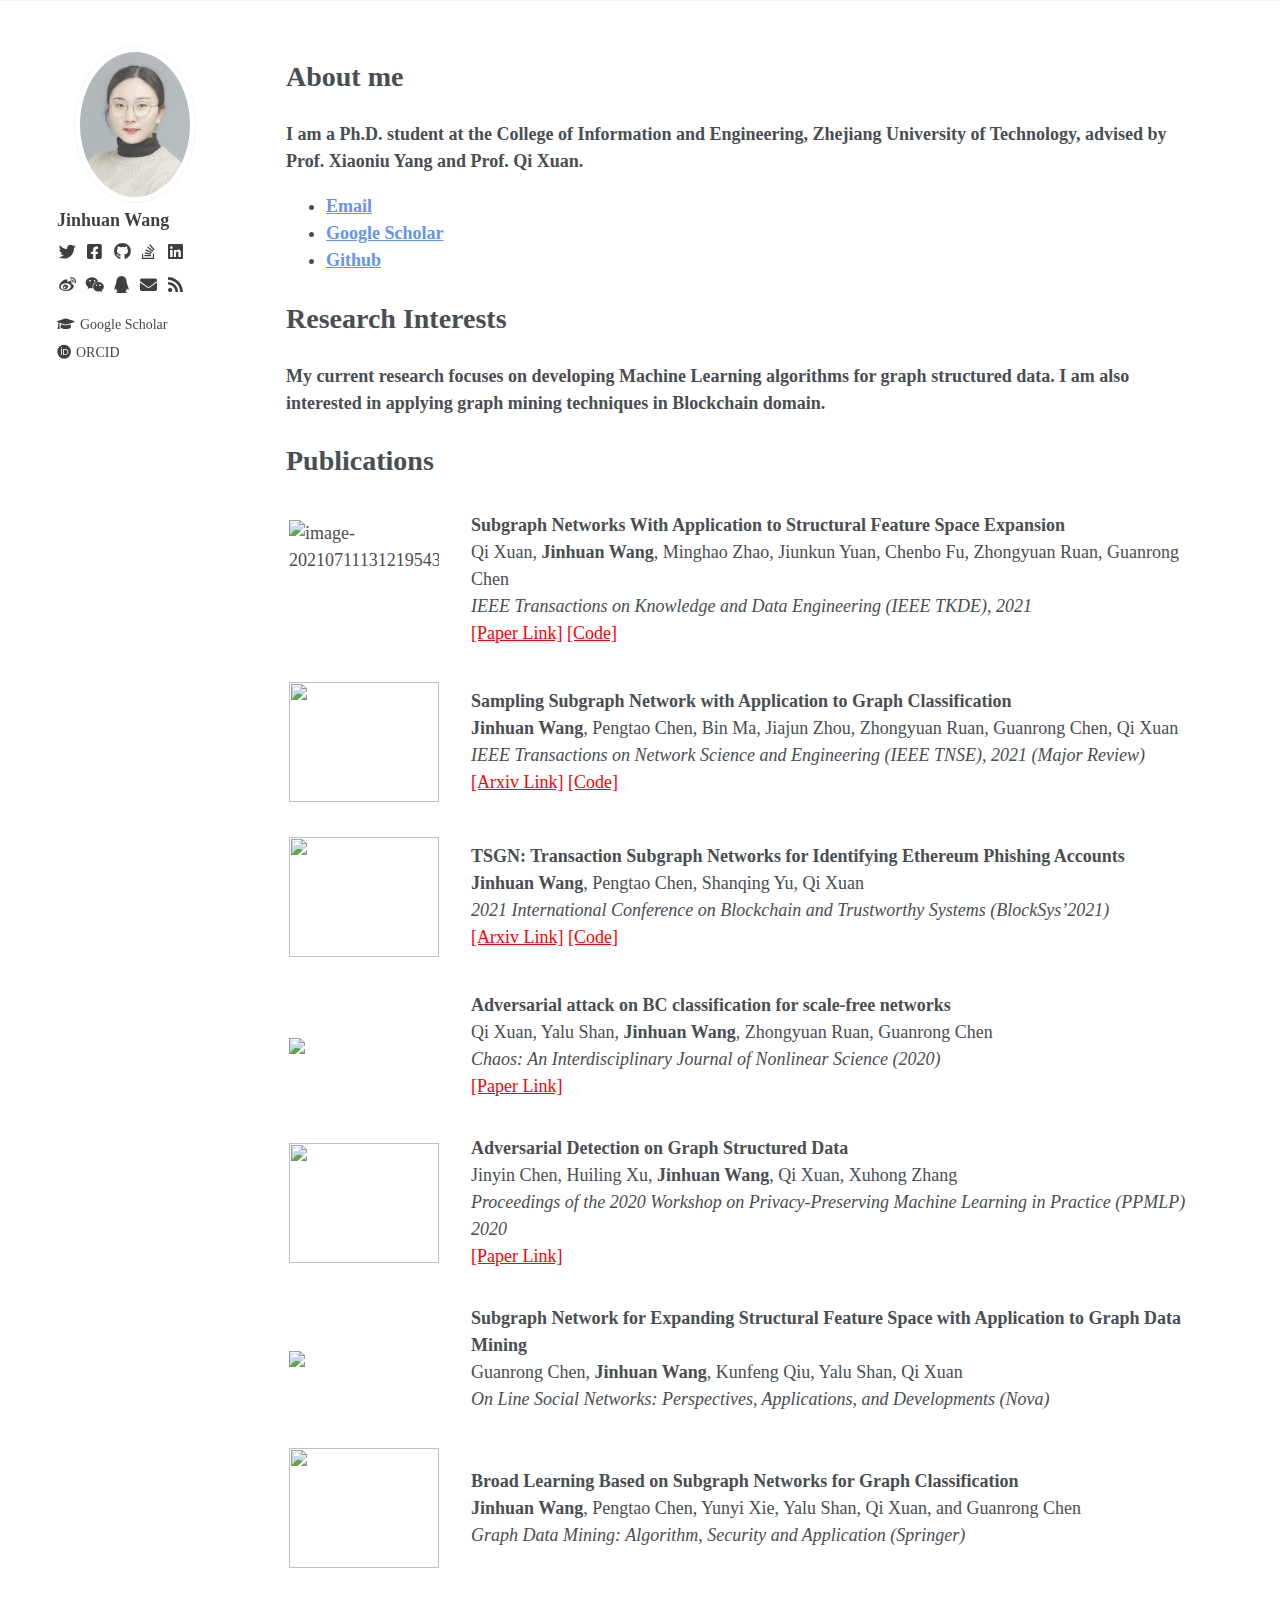
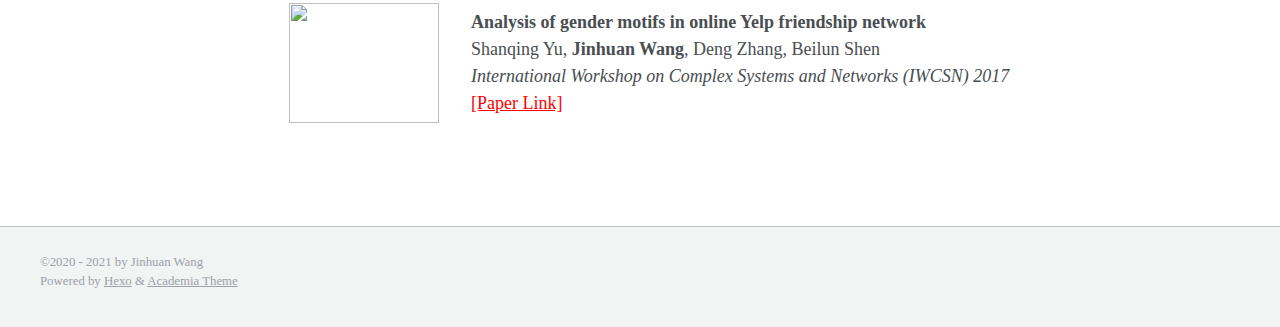
==== index.html @ d6aba84d "Site updated: 2021-07-17 21:03:40" ====
<!DOCTYPE html><html lang="en"><head><meta charset="UTF-8"><meta http-equiv="X-UA-Compatible" content="IE=edge"><meta name="viewport" content="width=device-width, initial-scale=1, maximum-scale=5"><title>Homepage</title><meta name="author" content="Jinhuan Wang"><link rel="shortcut icon" href="/img/favicon.png"><link rel="stylesheet" href="/css/index.css"><link rel="stylesheet" href="https://cdn.jsdelivr.net/npm/@fortawesome/fontawesome-free@5.13.0/css/all.min.css"><meta name="generator" content="Hexo 5.4.0"></head><body><header id="page_header"></header><main id="page_main"><div class="side-card sticky"><div class="card-wrap" itemscope itemtype="http://schema.org/Person"><div class="author-avatar"><img class="avatar-img" src="/img/photo.jpg" onerror="this.onerror=null;this.src='/img/profile.png'" alt="avatar"></div><div class="author-discrip"><h3>Jinhuan Wang</h3><p class="author-bio"></p></div><div class="author-links"><button class="btn m-social-links">Links</button><ul class="social-icons"><li><a class="social-icon" href="/" target="_blank"><i class="fab fa-twitter" aria-hidden="true"></i></a></li><li><a class="social-icon" href="/" target="_blank"><i class="fab fa-facebook-square" aria-hidden="true"></i></a></li><li><a class="social-icon" href="https://github.com/GalateaWang" target="_blank"><i class="fab fa-github" aria-hidden="true"></i></a></li><li><a class="social-icon" href="/" target="_blank"><i class="fab fa-stack-overflow" aria-hidden="true"></i></a></li><li><a class="social-icon" href="/" target="_blank"><i class="fab fa-linkedin" aria-hidden="true"></i></a></li><li><a class="social-icon" href="/" target="_blank"><i class="fab fa-weibo" aria-hidden="true"></i></a></li><li><a class="social-icon" href="/" target="_blank"><i class="fab fa-weixin" aria-hidden="true"></i></a></li><li><a class="social-icon" href="/" target="_blank"><i class="fab fa-qq" aria-hidden="true"></i></a></li><li><a class="social-icon" href="jinhuanwang@zjut.edu.cn" target="_blank"><i class="fas fa-envelope" aria-hidden="true"></i></a></li><li><a class="social-icon" href="/" target="_blank"><i class="fas fa-rss" aria-hidden="true"></i></a></li></ul><ul class="social-links"><li><a class="e-social-link" href="https://scholar.google.com/citations?hl=zh-CN&amp;user=o1BycdIAAAAJ" target="_blank"><i class="fas fa-graduation-cap" aria-hidden="true"></i><span>Google Scholar</span></a></li><li><a class="e-social-link" href="/" target="_blank"><i class="fab fa-orcid" aria-hidden="true"></i><span>ORCID</span></a></li></ul></div></div></div><div class="page" itemscope itemtype="http://schema.org/CreativeWork"><article><h2 id="About-me"><a href="#About-me" class="headerlink" title="About me"></a>About me</h2><p><strong>I am a Ph.D. student  at the College of Information and Engineering, Zhejiang University of Technology, advised by Prof. Xiaoniu Yang and Prof. Qi Xuan.</strong>     </p>
<ul>
<li><a href="mailto: jinhuanwang@zjut.edu.cn" style="color: cornflowerblue; font-weight: 700; ">Email</a></li>
<li><a target="_blank" rel="noopener" href="https://scholar.google.com/citations?hl=zh-CN&user=o1BycdIAAAAJ" style="color: cornflowerblue; font-weight: 700; ">Google Scholar</a></li>
<li><a target="_blank" rel="noopener" href="https://github.com/GalateaWang" style="color: cornflowerblue; font-weight: 700;">Github</a></li>
</ul>
<h2 id="Research-Interests"><a href="#Research-Interests" class="headerlink" title="Research Interests"></a>Research Interests</h2><p><strong>My current research focuses on developing Machine Learning algorithms for graph structured data. I am also interested in applying graph mining techniques in Blockchain domain.</strong></p>
<h2 id="Publications"><a href="#Publications" class="headerlink" title="Publications"></a>Publications</h2><table>
<thead>
<tr>
<th align="left"></th>
<th></th>
<th></th>
</tr>
</thead>
<tbody><tr>
<td align="left"><a target="_blank" rel="noopener" href="https://user-images.githubusercontent.com/26339035/125916703-f8d29f71-adae-42ac-a374-967e4ed6e402.png"><img src="https://user-images.githubusercontent.com/26339035/125916703-f8d29f71-adae-42ac-a374-967e4ed6e402.png" alt="image-20210711131219543" style="float: left;width:150px;height:120px; margin-right: 24px;"/></a></td>
<td></td>
<td><strong>Subgraph Networks With Application to Structural Feature Space Expansion</strong><br />Qi Xuan, <strong>Jinhuan Wang</strong>, Minghao Zhao, Jiunkun Yuan, Chenbo Fu, Zhongyuan Ruan, Guanrong Chen<br /><em>IEEE Transactions on Knowledge and Data Engineering (IEEE TKDE), 2021</em><br /><a target="_blank" rel="noopener" href="https://ieeexplore.ieee.org/document/8924759" style="color:red;">[Paper Link]</a>  <a target="_blank" rel="noopener" href="https://github.com/GalateaWang/SGNs-master" style="color:red">[Code]</a></td>
</tr>
<tr>
<td align="left">&nbsp;</td>
<td></td>
<td></td>
</tr>
<tr>
<td align="left"><a target="_blank" rel="noopener" href="https://user-images.githubusercontent.com/26339035/125916743-023c834e-1842-4db5-be9d-2e7275704012.png" ><img src="https://user-images.githubusercontent.com/26339035/125916743-023c834e-1842-4db5-be9d-2e7275704012.png" style="float: left;width:150px;height:120px; margin-right: 24px;"/></a></td>
<td></td>
<td><strong>Sampling Subgraph Network with Application to Graph Classification</strong><br /><strong>Jinhuan Wang</strong>, Pengtao Chen, Bin Ma, Jiajun Zhou, Zhongyuan Ruan, Guanrong Chen, Qi Xuan<br /><em>IEEE Transactions on Network Science and Engineering (IEEE TNSE), 2021 (Major Review)</em><br /><a target="_blank" rel="noopener" href="https://arxiv.org/pdf/2102.05272.pdf" style="color:red;">[Arxiv Link]</a>  <a target="_blank" rel="noopener" href="https://github.com/GalateaWang/S2GN-master" style="color:red">[Code]</a></td>
</tr>
<tr>
<td align="left">&nbsp;</td>
<td></td>
<td></td>
</tr>
<tr>
<td align="left"><a target="_blank" rel="noopener" href="https://user-images.githubusercontent.com/26339035/125916754-6742d8e6-dbb0-4759-9ee8-6885c923bdd0.png"><img src="https://user-images.githubusercontent.com/26339035/125916754-6742d8e6-dbb0-4759-9ee8-6885c923bdd0.png" style="float:left; width:150px; height:120px; margin-right:24px;"/></a></td>
<td></td>
<td><strong>TSGN: Transaction Subgraph Networks for Identifying Ethereum Phishing Accounts</strong><br /><strong>Jinhuan Wang</strong>, Pengtao Chen, Shanqing Yu, Qi Xuan<br /><em>2021 International Conference on Blockchain and Trustworthy Systems (BlockSys’2021)</em><br /><a target="_blank" rel="noopener" href="https://arxiv.org/pdf/2104.08767.pdf" style="color: red">[Arxiv Link]</a> <a target="_blank" rel="noopener" href="https://github.com/GalateaWang/TSGN-master" style="color:red;">[Code]</a></td>
</tr>
<tr>
<td align="left">&nbsp;</td>
<td></td>
<td></td>
</tr>
<tr>
<td align="left"><a target="_blank" rel="noopener" href="https://user-images.githubusercontent.com/26339035/125916783-9ae766b1-9713-4e79-ad9d-eccd693181a1.png"><img src="https://user-images.githubusercontent.com/26339035/125916783-9ae766b1-9713-4e79-ad9d-eccd693181a1.png" style="float:left; width:150px; hegith:120px; margin-right:24px;"/></a></td>
<td></td>
<td><strong>Adversarial attack on BC classification for scale-free networks</strong><br />Qi Xuan, Yalu Shan, <strong>Jinhuan Wang</strong>, Zhongyuan Ruan, Guanrong Chen<br /><em>Chaos: An Interdisciplinary Journal of Nonlinear Science (2020)</em><br /><a target="_blank" rel="noopener" href="https://aip.scitation.org/doi/abs/10.1063/5.0003707" style="color:red;">[Paper Link]</a></td>
</tr>
<tr>
<td align="left">&nbsp;</td>
<td></td>
<td></td>
</tr>
<tr>
<td align="left"><a target="_blank" rel="noopener" href="https://user-images.githubusercontent.com/26339035/125916824-718e00a5-fbe6-42c3-acde-b6d0bad8ffab.png"><img src="https://user-images.githubusercontent.com/26339035/125916824-718e00a5-fbe6-42c3-acde-b6d0bad8ffab.png" style="float:left; width:150px; height:120px; margin-right:24px;"/></a></td>
<td></td>
<td><strong>Adversarial Detection on Graph Structured Data</strong><br />Jinyin Chen, Huiling Xu, <strong>Jinhuan Wang</strong>, Qi Xuan, Xuhong Zhang<br /><em>Proceedings of the 2020 Workshop on Privacy-Preserving Machine Learning in Practice (PPMLP) 2020</em><br /><a target="_blank" rel="noopener" href="https://dl.acm.org/doi/abs/10.1145/3411501.3419424" style="color:red;">[Paper Link]</a></td>
</tr>
<tr>
<td align="left">&nbsp;</td>
<td></td>
<td></td>
</tr>
<tr>
<td align="left"><a target="_blank" rel="noopener" href="https://user-images.githubusercontent.com/26339035/125916891-30e9089a-f079-495f-80ce-f2d35e8a3718.png"><img src="https://user-images.githubusercontent.com/26339035/125916891-30e9089a-f079-495f-80ce-f2d35e8a3718.png" style="float:left; width:150px; hegith:120px; margin-right:24px;"/></a></td>
<td></td>
<td><strong>Subgraph Network for Expanding Structural Feature Space with Application to Graph Data Mining</strong><br />Guanrong Chen, <strong>Jinhuan Wang</strong>, Kunfeng Qiu, Yalu Shan, Qi Xuan<br /><em>On Line Social Networks: Perspectives, Applications, and Developments (Nova)</em></td>
</tr>
<tr>
<td align="left">&nbsp;</td>
<td></td>
<td></td>
</tr>
<tr>
<td align="left"><a target="_blank" rel="noopener" href="https://user-images.githubusercontent.com/26339035/125916865-1a23672b-ca95-4561-af25-243d9ee45a95.png"><img src="https://user-images.githubusercontent.com/26339035/125916865-1a23672b-ca95-4561-af25-243d9ee45a95.png" style="float:left; width:150px; height:120px; margin-right:24px;"/></a></td>
<td></td>
<td><strong>Broad Learning Based on Subgraph Networks for Graph Classification</strong><br /><strong>Jinhuan Wang</strong>, Pengtao Chen, Yunyi Xie, Yalu Shan, Qi Xuan, and Guanrong Chen<br /><em>Graph Data Mining: Algorithm, Security and Application (Springer)</em></td>
</tr>
<tr>
<td align="left">&nbsp;</td>
<td></td>
<td></td>
</tr>
<tr>
<td align="left"><a target="_blank" rel="noopener" href="https://user-images.githubusercontent.com/26339035/125916845-290c1e03-c043-4568-b650-4b7f69cfe182.png"><img src="https://user-images.githubusercontent.com/26339035/125916845-290c1e03-c043-4568-b650-4b7f69cfe182.png" style="float:left; width:150px; height:120px; margin-right: 24px; "/></a></td>
<td></td>
<td><strong>Analysis of gender motifs in online Yelp friendship network</strong><br />Shanqing Yu, <strong>Jinhuan Wang</strong>, Deng Zhang, Beilun Shen<br /><em>International Workshop on Complex Systems and Networks (IWCSN) 2017</em><br /><a target="_blank" rel="noopener" href="https://ieeexplore.ieee.org/stamp/stamp.jsp?tp=&arnumber=8276539" style="color:red;">[Paper Link]</a></td>
</tr>
</tbody></table>
</article></div></main><footer id="page_footer"><div class="footer_wrap"><div class="copyright">&copy;2020 - 2021 by Jinhuan Wang</div><div class="theme-info">Powered by <a target="_blank" href="https://hexo.io" rel="nofollow noopener">Hexo</a> & <a target="_blank" href="https://github.com/PhosphorW/hexo-theme-academia" rel="nofollow noopener">Academia Theme</a></div></div></footer><script src="https://cdn.jsdelivr.net/npm/jquery@latest/dist/jquery.min.js"></script><script src="https://cdn.jsdelivr.net/npm/jquery-pjax@latest/jquery.pjax.min.js"></script><script src="/js/main.js"></script></body></html>
---- css/index.css ----
.page pre,
.page .highlight {
  overflow: auto;
  margin: 0 0 1rem;
  padding: 0;
  background: #f8f8f8;
  color: #525252;
  font-size: 1.6rem;
  clear: both;
}
figure.highlight {
  position: relative;
}
.page .highlight code {
  padding: 0.2rem 0.3rem;
  word-wrap: break-word;
  font-size: 1.6rem !important;
}
.page pre {
  padding: 10px 20px;
}
.page pre code {
  padding: 0;
  background: none;
  color: #525252;
  text-shadow: none;
}
.page .highlight {
  position: relative;
  border-radius: 1px;
}
.page .highlight pre {
  margin: 0;
  padding: 8px 0;
  border: none;
}
.page .highlight .line::selection {
  background: rgba(128,203,196,0.251);
  color: #525252;
}
.page .highlight .line.marked {
  background-color: rgba(128,203,196,0.251);
}
.page .highlight table {
  position: relative;
  margin: 0;
  width: auto;
  border: none;
}
.page .highlight td {
  padding: 0;
  border: none;
}
.page .highlight .gutter pre {
  padding-right: 0.8rem;
  padding-left: 0.7rem;
  background-color: #f8f8f8;
  color: #cfd8dc;
  text-align: right;
}
.page .highlight .code pre {
  padding-right: 0.5rem;
  padding-left: 0.5rem;
  width: 100%;
  background-color: #f8f8f8;
}
.page .highlight .line {
  height: 1rem;
}
.page .gutter {
  user-select: none;
  -webkit-user-select: none;
  -moz-user-select: none;
  -ms-user-select: none;
}
.page .gist table {
  width: auto;
}
.page .gist table td {
  border: none;
}
.page pre .deletion {
  background: #fdd;
}
.page pre .addition {
  background: #dfd;
}
.page pre .meta {
  color: #7c4dff;
}
.page pre .comment {
  color: rgba(144,164,174,0.565);
}
.page pre .comment::selection {
  background: rgba(128,203,196,0.251);
  color: #525252;
}
.page pre .variable,
.page pre .attribute,
.page pre .regexp,
.page pre .ruby .constant,
.page pre .xml .tag .title,
.page pre .xml .pi,
.page pre .xml .doctype,
.page pre .html .doctype,
.page pre .css .id,
.page pre .tag .name,
.page pre .css .class,
.page pre .css .pseudo {
  color: #e53935;
}
.page pre .variable::selection,
.page pre .attribute::selection,
.page pre .regexp::selection,
.page pre .ruby .constant::selection,
.page pre .xml .tag .title::selection,
.page pre .xml .pi::selection,
.page pre .xml .doctype::selection,
.page pre .html .doctype::selection,
.page pre .css .id::selection,
.page pre .tag .name::selection,
.page pre .css .class::selection,
.page pre .css .pseudo::selection {
  background: rgba(128,203,196,0.251);
  color: #525252;
}
.page pre .tag {
  color: #c62641;
}
.page pre .tag::selection {
  background: rgba(128,203,196,0.251);
  color: #525252;
}
.page pre .number,
.page pre .preprocessor,
.page pre .literal,
.page pre .params,
.page pre .constant,
.page pre .command {
  color: #f76d47;
}
.page pre .number::selection,
.page pre .preprocessor::selection,
.page pre .literal::selection,
.page pre .params::selection,
.page pre .constant::selection,
.page pre .command::selection {
  background: rgba(128,203,196,0.251);
  color: #525252;
}
.page pre .built_in {
  color: #ffb62c;
}
.page pre .built_in::selection {
  background: rgba(128,203,196,0.251);
  color: #525252;
}
.page pre .ruby .class .title,
.page pre .css .rules .attribute,
.page pre .string,
.page pre .value,
.page pre .inheritance,
.page pre .header,
.page pre .ruby .symbol,
.page pre .xml .cdata,
.page pre .special,
.page pre .number,
.page pre .formula {
  color: #0086b3;
}
.page pre .ruby .class .title::selection,
.page pre .css .rules .attribute::selection,
.page pre .string::selection,
.page pre .value::selection,
.page pre .inheritance::selection,
.page pre .header::selection,
.page pre .ruby .symbol::selection,
.page pre .xml .cdata::selection,
.page pre .special::selection,
.page pre .number::selection,
.page pre .formula::selection {
  background: rgba(128,203,196,0.251);
  color: #525252;
}
.page pre .keyword,
.page pre .title,
.page pre .css .hexcolor {
  color: #c62641;
}
.page pre .keyword::selection,
.page pre .title::selection,
.page pre .css .hexcolor::selection {
  background: rgba(128,203,196,0.251);
  color: #525252;
}
.page pre .function,
.page pre .python .decorator,
.page pre .python .title,
.page pre .ruby .function .title,
.page pre .ruby .title .keyword,
.page pre .perl .sub,
.page pre .javascript .title,
.page pre .coffeescript .title {
  color: #6182b8;
}
.page pre .function::selection,
.page pre .python .decorator::selection,
.page pre .python .title::selection,
.page pre .ruby .function .title::selection,
.page pre .ruby .title .keyword::selection,
.page pre .perl .sub::selection,
.page pre .javascript .title::selection,
.page pre .coffeescript .title::selection {
  background: rgba(128,203,196,0.251);
  color: #525252;
}
.page pre .tag .attr,
.page pre .javascript .function {
  color: #7c4dff;
}
.page pre .tag .attr::selection,
.page pre .javascript .function::selection {
  background: rgba(128,203,196,0.251);
  color: #525252;
}
* {
  -webkit-text-size-adjust: none;
}
html {
  height: 100%;
  margin: 0;
  font-size: 62.5%;
  -webkit-font-smoothing: antialiased;
  box-sizing: border-box;
}
body {
  height: 100%;
  margin: 0;
  padding: 0;
  color: #494e52;
  font-size: 1.8em;
  line-height: 1.5;
  font-family: "Times New Roman", FangSong, STFangsong, sans-serif;
  scroll-behavior: smooth;
}
a,
span,
.btn {
  font-family: "Times New Roman", FangSong, STFangsong, sans-serif;
}
img {
  max-width: 100%;
}
blockquote {
  position: relative;
  color: #999;
  font-weight: 400;
  background-color: #f7f7f7;
  border-left: 5px solid #777;
  padding: 1rem 1rem 1rem 1.5rem;
  margin: 1rem 3rem 1rem 2rem;
}
blockquote p {
  margin: 0;
}
#page_header {
  position: relative;
  border-bottom: 1px solid #f2f3f3;
  -webkit-animation: intro 0.3s both;
  animation: intro 0.3s both;
  -webkit-animation-delay: 0.15s;
  animation-delay: 0.15s;
  z-index: 20;
}
.header_wrap {
  max-width: 1200px;
  margin-left: auto;
  margin-right: auto;
  clear: both;
  padding: 1.6rem 2rem 1rem;
  font-size: 2rem;
}
#blog_name {
  display: inline-block;
  width: auto;
  vertical-align: top;
}
#blog_name a {
  display: block;
  margin: 0 1.6rem;
  padding: 0.8rem 0;
  color: #7a8288;
  font-weight: 600;
  text-decoration: none;
  -webkit-transition: all 0.2s ease-in-out;
  transition: all 0.2s ease-in-out;
}
#blog_name a:hover {
  color: #000;
}
@media (max-width: 34em) {
  .menus-open .menus_items {
    visibility: visible;
    opacity: 1;
    pointer-events: auto;
  }
  .menus_items {
    visibility: hidden;
    opacity: 0;
    position: absolute;
    right: 10px;
    margin: 0;
    box-shadow: rgba(0,0,0,0.25) 0px 0px 10px;
    padding: 5px;
    border-width: 1px;
    border-style: solid;
    border-color: #f2f3f3;
    border-image: initial;
    border-radius: 4px;
    background: #fff;
    list-style: none;
    transition: all ease-in-out 0.2s;
    pointer-events: none;
  }
  .menus_items::before {
    display: block;
    content: "";
    position: absolute;
    top: -10px;
    left: calc(50% + 15px);
    width: 0px;
    z-index: 0;
    border-style: solid;
    border-width: 0px 10px 10px;
    border-color: #fff transparent;
  }
  .menus_items li {
    display: block;
    border-bottom: 1px solid #f2f3f3;
  }
  .menus_items li a {
    display: block;
    color: #7a8288;
    font-size: 1.6rem;
    margin: 0px;
    padding: 8px 15px;
    text-decoration: none;
    transition: all 0.2s ease-in-out 0s;
  }
}
.menus_icon {
  display: inline-block;
  position: absolute;
  right: 30px;
  top: 22px;
  height: 30px;
  width: 30px;
  background-color: #7a8288;
  color: #fff;
  cursor: pointer;
  padding: 0px 0.3rem;
  border-width: 0px;
  outline: none;
}
.menus-open .navicon {
  background: transparent;
}
.menus-open .navicon::before {
  transform-origin: 50% 50%;
  top: 0px;
  left: -3px;
  width: 25px;
  transform: rotate3d(0, 0, 1, 45deg);
}
.menus-open .navicon::after {
  transform-origin: 50% 50%;
  top: 0px;
  left: -3px;
  width: 25px;
  transform: rotate3d(0, 0, 1, -45deg);
}
@media (min-width: 34em) {
  .menus_items {
    display: inline-block;
    list-style-type: none;
    margin: 0;
    clear: both;
  }
  .menus_items li {
    display: table-cell;
    vertical-align: middle;
  }
  .menus_items li a {
    position: relative;
    display: block;
    margin: 0 1.6rem;
    padding: 0.8rem 0;
    color: #7a8288;
    text-decoration: none;
  }
  .menus_items li a::before {
    content: "";
    position: absolute;
    left: 0;
    bottom: 0;
    height: 4px;
    background: #bdc1c4;
    width: 100%;
    -webkit-transition: all 0.2s ease-in-out;
    transition: all 0.2s ease-in-out;
    -webkit-transform: scaleX(0);
    -ms-transform: scaleX(0);
    transform: scaleX(0);
  }
  .menus_items li a:hover {
    color: #5c6266;
  }
  .menus_items li a:hover::before {
    -webkit-transform: scaleX(1);
    -ms-transform: scaleX(1);
    transform: scaleX(1);
  }
  .menus_icon {
    display: none;
  }
}
#page_main {
  min-height: 72%;
  margin-left: auto;
  margin-right: auto;
  clear: both;
  margin-top: 3.2rem;
  margin-bottom: 6.4rem;
  padding-left: 1.6rem;
  padding-right: 1.6rem;
  animation: intro 0.3s both;
  animation-delay: 0.35s;
}
#page_main::after {
  clear: both;
  content: "";
  display: table;
}
.page-title {
  font-size: 3rem;
  padding: 0 1.2rem;
}
.page article {
  padding-left: 1.2rem;
  padding-right: 1.2rem;
}
.page article h1 {
  font-size: 3rem;
}
.page article h2 {
  font-size: 2.8rem;
}
.page article h3 {
  font-size: 2.6rem;
}
.page article p,
.page article li {
  font-size: 1.8rem;
}
.page article a {
  color: #494e52;
  -webkit-transition: all 0.2s ease-in-out;
  transition: all 0.2s ease-in-out;
}
.page article a:hover {
  color: #c62641;
}
.page article .highlight {
  overflow: auto;
  margin: 0 0 1rem;
  padding: 0;
  background: #f8f8f8;
  color: #525252;
  line-height: 20px;
}
.page article .gutter pre {
  padding-right: 0.8rem;
  padding-left: 0.7rem;
  background-color: #f8f8f8;
  color: #cfd8dc;
  text-align: right;
}
.page article code {
  font-family: "Times New Roman", FangSong, STFangsong, sans-serif;
  padding: 0.2rem 0.3rem;
  background: rgba(27,31,35,0.05);
  word-wrap: break-word;
}
@media screen and (min-width: 66.67em) {
  #page_main {
    max-width: 1200px;
  }
}
@media (min-width: 34em) {
  .page {
    width: 82.5%;
    float: right;
    margin-right: 0;
  }
  .page .page-title {
    padding: 0 3.6rem;
  }
  .page article {
    padding: 0 3.6rem 3.6rem;
  }
}
.side-card {
  clear: both;
  margin-bottom: 1.6rem;
  -webkit-transform: translate3d(0, 0, 0);
  transform: translate3d(0, 0, 0);
}
.side-card .card-wrap {
  padding-left: 10px;
}
.side-card img {
  width: 100%;
}
.side-card p,
.side-card li {
  font-size: 1.4rem;
  line-height: 1.5;
}
.author-avatar {
  display: table-cell;
  vertical-align: top;
  width: 40px;
  height: 40px;
}
.author-avatar img {
  width: 100%;
  max-width: 110px;
  border-radius: 50%;
}
.author-discrip {
  display: table-cell;
  vertical-align: top;
  padding-left: 15px;
  padding-right: 15px;
  line-height: 1;
}
.author-discrip h3 {
  margin: 0px;
  font-size: 1.8rem;
}
.author-discrip .author-bio {
  font-size: 1.2rem;
  margin: 0.3rem 0;
}
.author-links {
  display: table-cell;
  position: relative;
  vertical-align: top;
  z-index: 10;
  cursor: pointer;
}
.author-links li {
  white-space: nowrap;
  margin-bottom: 0.5em;
}
.author-links a {
  margin-bottom: 5px;
  padding-right: 5px;
  padding-top: 2px;
  padding-bottom: 2px;
  color: inherit;
  font-size: 1.4rem;
  text-decoration: none;
}
.author-links button {
  margin-bottom: 0px;
}
.btn {
  display: inline-block;
  margin-bottom: 0.25em;
  font-size: 0.75em;
  font-weight: bold;
  text-align: center;
  background-color: #7a8288;
  cursor: pointer;
  color: #fff !important;
  padding: 0.6em 1em;
  text-decoration: none;
  border-radius: 4px;
  border-width: 0px !important;
  border-style: initial !important;
  border-color: initial !important;
  border-image: initial !important;
}
.btn:hover {
  background-color: #333;
}
.m-social-links {
  background-color: #fff;
  color: #7a8288 !important;
  border-width: 1px !important;
  border-style: solid !important;
  border-color: #bdc1c4 !important;
  border-image: initial !important;
}
.m-social-links:hover {
  color: #fff !important;
}
.social-icons {
  visibility: hidden;
  opacity: 0;
  position: absolute;
  right: 0;
  width: 115px;
  margin-top: 15px;
  padding-top: 8px;
  padding-left: 10px;
  list-style-type: none;
  border: 1px solid #f2f3f3;
  border-radius: 4px;
  background: #fff;
  z-index: -1;
  box-shadow: 0 0 10px rgba(0,0,0,0.25);
  cursor: default;
  transition: all ease-in-out 0.2s;
}
.social-icons::before {
  display: block;
  content: "";
  position: absolute;
  top: -10px;
  left: calc(50% + 15px);
  width: 0px;
  z-index: 0;
  border-style: solid;
  border-width: 0px 10px 10px;
  border-color: #fff transparent;
  transition: all 0.2s ease-in-out;
}
.social-icons a {
  font-size: 1.7rem;
}
.social-icons li {
  display: inline-block;
}
.social-icons .fa,
.social-icons .fas,
.social-icons .fab {
  display: inline-block;
  font-size: inherit;
  text-rendering: auto;
  -webkit-font-smoothing: antialiased;
  -moz-osx-font-smoothing: grayscale;
  color: #000;
  width: 1.28571em;
  text-align: center;
  -webkit-transition: all 0.2s ease-in-out;
  transition: all 0.2s ease-in-out;
}
.social-icons .fa:hover,
.social-icons .fas:hover,
.social-icons .fab:hover {
  color: #c62641;
}
.is-open .social-icons {
  visibility: visible;
  opacity: 1;
}
.social-links {
  display: none;
  list-style-type: none;
  cursor: default;
  -webkit-transition: all 0.2s ease-in-out;
  transition: all 0.2s ease-in-out;
}
.social-links .e-social-link {
  color: #000;
}
.social-links .e-social-link .fa,
.social-links .e-social-link .fas,
.social-links .e-social-link .fab {
  padding-right: 0.5rem;
}
.social-links .e-social-link:hover span {
  text-decoration: underline;
}
.cv-links {
  color: #096494 !important;
  display: inline-block;
  position: relative;
  font-size: 1.4rem;
  margin-left: 5.5rem;
}
.cv-links i {
  text-decoration: underline;
}
.cv-links i::before {
  margin-right: 0.5rem;
}
@media (min-width: 66.67em) {
  .side-card {
    padding-right: 0;
  }
}
@media (min-width: 34em) {
  .side-card {
    width: 15.25424%;
    min-width: 165px;
    float: left;
    margin-right: 1.69492%;
    opacity: 0.75;
    -webkit-transition: opacity 0.2s ease-in-out;
    transition: opacity 0.2s ease-in-out;
  }
  .side-card .card-wrap {
    padding: 10px 10px 10px 17px;
  }
  .sticky {
    clear: both;
    position: -webkit-sticky;
    position: sticky;
    top: 2em;
  }
  .sticky>* {
    display: block;
  }
  .author-avatar {
    display: block;
    width: auto;
    height: auto;
    text-align: center;
  }
  .author-avatar img {
    padding: 5px;
    border: 1px solid #f2f3f3;
  }
  .author-discrip {
    display: block;
    width: 100%;
    padding-left: 0;
    padding-right: 0;
    color: #000;
  }
  .author-discrip .author-bio {
    font-size: 1.4rem;
    margin-top: 8px;
    margin-bottom: 10px;
  }
  .author-links {
    display: block;
  }
  .social-icons {
    display: block;
    visibility: visible;
    opacity: 1;
    position: relative;
    width: auto;
    margin: 0;
    padding: 0;
    border: 0;
    background: transparent;
    box-shadow: none;
  }
  .social-icons::before {
    content: none;
  }
  .m-social-links {
    display: none;
  }
  .social-links {
    display: block;
    margin-top: 0.8rem;
    margin-bottom: 1.6rem;
    padding: 0;
  }
  .cv-links {
    margin: 0;
  }
}
#page_footer {
  clear: both;
  height: 100px;
  width: 100%;
  float: left;
  margin-left: 0;
  margin-right: 0;
  color: #9ba1a6;
  -webkit-animation: intro 0.3s both;
  animation: intro 0.3s both;
  -webkit-animation-delay: 0.45s;
  animation-delay: 0.45s;
  background-color: #f2f3f3;
  border-top: 1px solid #bdc1c4;
}
#page_footer a {
  color: #9ba1a6;
  -webkit-transition: all 0.2s ease-in-out;
  transition: all 0.2s ease-in-out;
}
#page_footer a:hover {
  color: #000;
}
.footer_wrap {
  max-width: 600px;
  margin-left: auto;
  margin-right: auto;
  clear: both;
  margin-top: 2em;
  padding-left: 2.5em;
  font-size: 1.28rem;
}
@media (min-width: 66.67em) {
  .footer_wrap {
    max-width: 1200px;
  }
}
@media (min-width: 34em) {
  .footer_wrap {
    padding: 0 1em 2em;
  }
}
.nav-wrap {
  position: fixed;
  bottom: 220px;
  right: 0;
  max-width: 50px;
  visibility: hidden;
  opacity: 0;
  transition: all 0.3s;
  -webkit-transition: all 0.3s;
  -moz-transition: all 0.3s;
}
.nav-wrap.is-visible {
  visibility: visible;
  opacity: 1;
  pointer-events: auto;
}
.nav {
  height: 30px;
  width: 30px;
}
.site-nav {
  position: absolute;
  height: 30px;
  width: 30px;
  background-color: #7a8288;
  color: #fff;
  cursor: pointer;
  padding: 0px 0.3rem;
  border-width: 0px;
  border-style: initial;
  border-color: initial;
  border-image: initial;
  outline: none;
}
.navicon {
  position: relative;
  width: 18px;
  height: 3px;
  background: #fff;
  margin: auto;
  transition: all 0.3s ease 0s;
}
.navicon::before {
  content: "";
  position: absolute;
  top: -8px;
  left: 0px;
  width: 18px;
  height: 3px;
  background: #fff;
  transition: all 0.3s ease 0s;
}
.navicon::after {
  content: "";
  position: absolute;
  bottom: -8px;
  left: 0px;
  width: 18px;
  height: 3px;
  background: #fff;
  transition: all 0.3s ease 0s;
}
.nav-open .navicon {
  background: transparent;
}
.nav-open .navicon::before {
  transform-origin: 50% 50%;
  top: 0px;
  left: -3px;
  width: 25px;
  transform: rotate3d(0, 0, 1, 45deg);
}
.nav-open .navicon::after {
  transform-origin: 50% 50%;
  top: 0px;
  left: -3px;
  width: 25px;
  transform: rotate3d(0, 0, 1, -45deg);
}
.nav_items {
  visibility: hidden;
  opacity: 0;
  position: absolute;
  right: 45px;
  top: -20px;
  margin: 0;
  box-shadow: rgba(0,0,0,0.25) 0px 0px 10px;
  padding: 5px;
  border-width: 1px;
  border-style: solid;
  border-color: #f2f3f3;
  border-image: initial;
  border-radius: 4px;
  background: #fff;
  list-style: none;
  transition: all ease-in-out 0.2s;
}
.nav_items li {
  display: block;
  border-bottom: 1px solid #f2f3f3;
}
.nav_items li a {
  display: block;
  color: #7a8288;
  font-size: 1.6rem;
  margin: 0px;
  padding: 10px 20px;
  text-decoration: none;
  transition: all 0.2s ease-in-out 0s;
}
.nav_items li a:hover {
  color: #5c6266;
  background: #dee0e1;
}
.nav_items::before {
  content: "";
  position: absolute;
  top: 20px;
  right: -10px;
  width: 0px;
  display: block;
  z-index: 0;
  border-style: solid;
  border-width: 10px 0px 10px 10px;
  border-color: transparent transparent transparent #fff;
}
.nav_items::after {
  clear: both;
  content: "";
  display: table;
}
.nav-open .nav_items {
  visibility: visible;
  opacity: 1;
}
.cd-top {
  display: block;
  width: auto;
  height: auto;
}
.cd-top i {
  display: block;
  margin-top: 3px;
  width: 30px;
  height: 30px;
  background-color: #7a8288;
  color: #fff;
  text-align: center;
  text-decoration: none;
  font-size: 16px;
  line-height: 29px;
  cursor: pointer;
}
::-webkit-scrollbar {
  width: 12px;
  height: 8px;
  background-color: #fff;
}
::-webkit-scrollbar-track {
  background-color: #fff;
}
::-webkit-scrollbar-thumb {
  background-color: rgba(122,130,136,0.4);
}
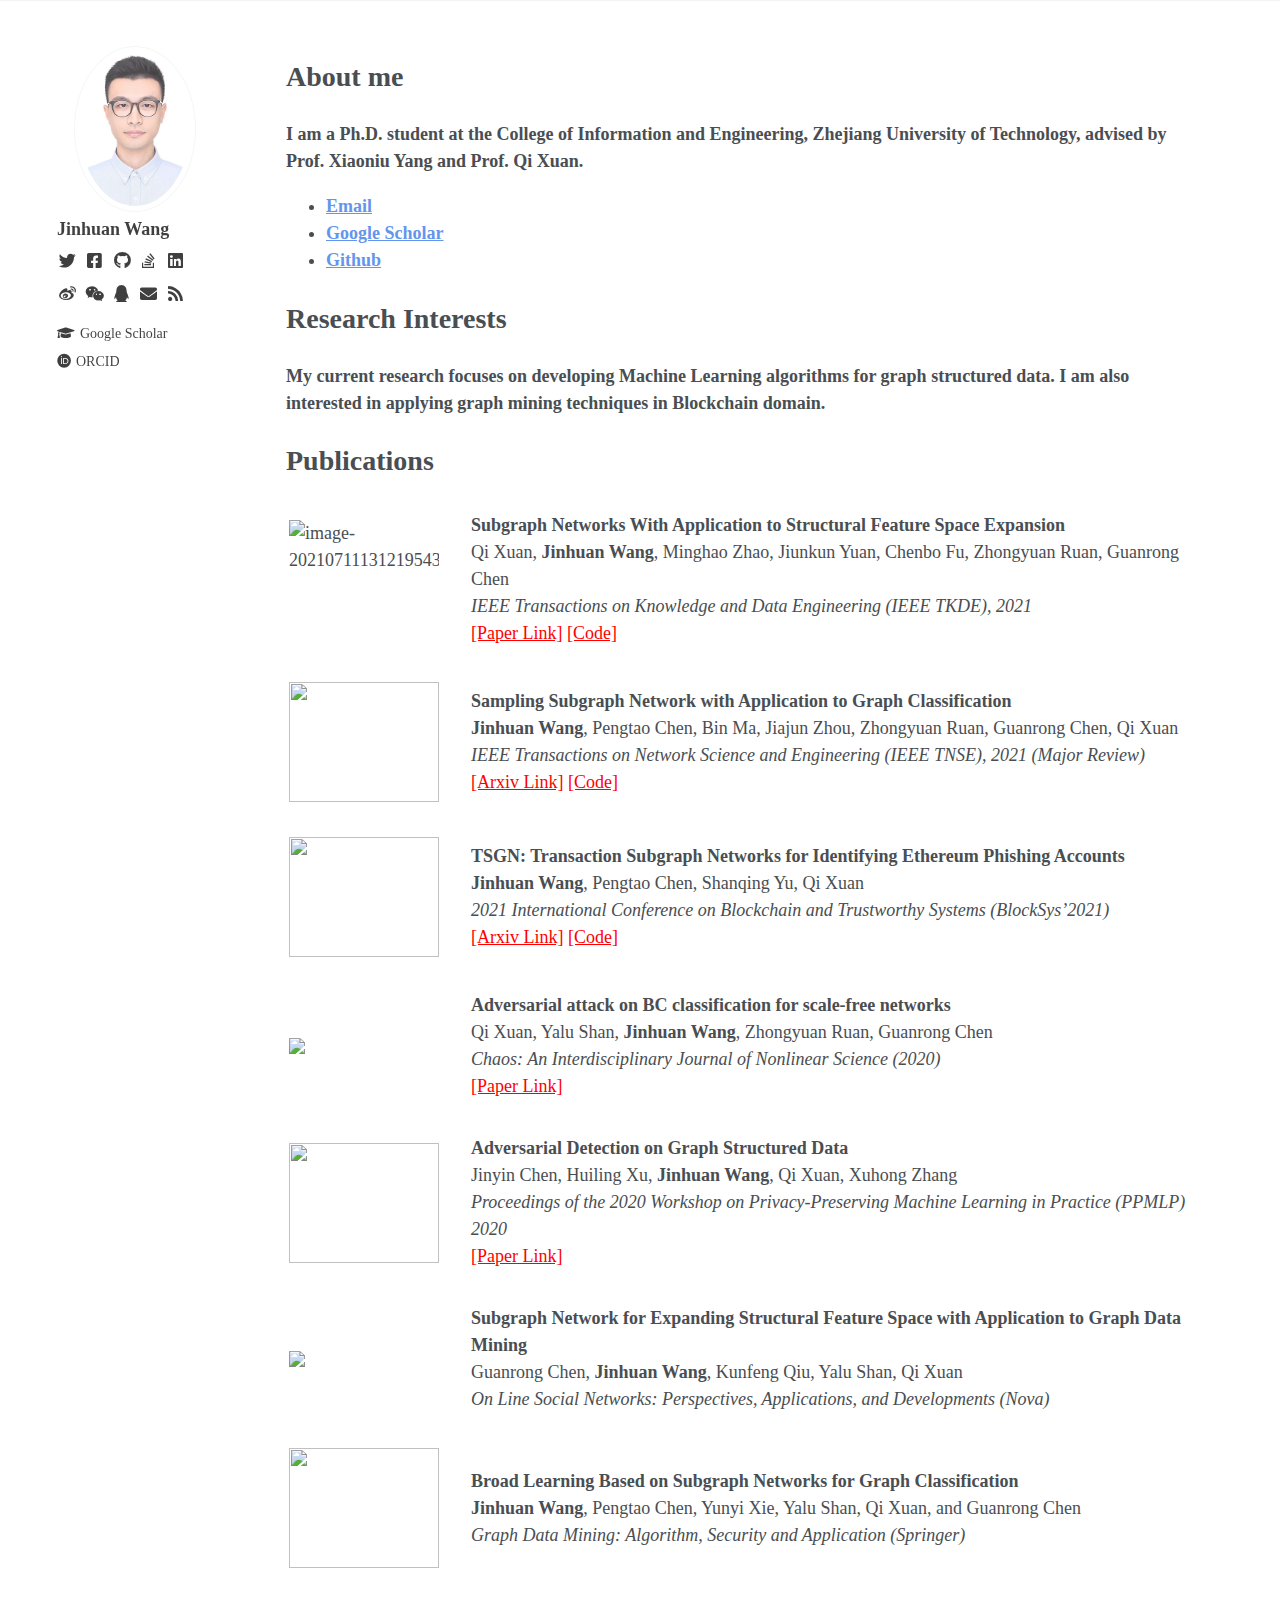
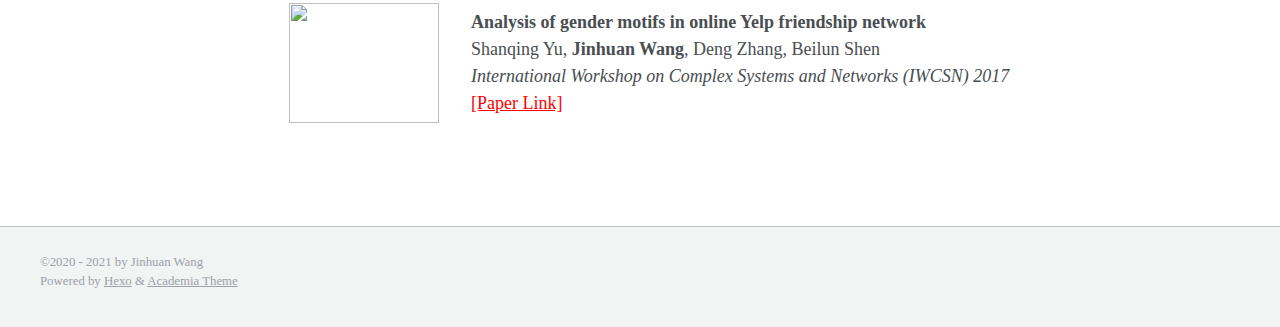
==== commit dd849c6c: "Site updated: 2021-07-17 21:20:05" ====
--- a/index.html
+++ b/index.html
@@ -1,4 +1,4 @@
-<!DOCTYPE html><html lang="en"><head><meta charset="UTF-8"><meta http-equiv="X-UA-Compatible" content="IE=edge"><meta name="viewport" content="width=device-width, initial-scale=1, maximum-scale=5"><title>Homepage</title><meta name="author" content="Jinhuan Wang"><link rel="shortcut icon" href="/img/favicon.png"><link rel="stylesheet" href="/css/index.css"><link rel="stylesheet" href="https://cdn.jsdelivr.net/npm/@fortawesome/fontawesome-free@5.13.0/css/all.min.css"><meta name="generator" content="Hexo 5.4.0"></head><body><header id="page_header"></header><main id="page_main"><div class="side-card sticky"><div class="card-wrap" itemscope itemtype="http://schema.org/Person"><div class="author-avatar"><img class="avatar-img" src="/img/photo.jpg" onerror="this.onerror=null;this.src='/img/profile.png'" alt="avatar"></div><div class="author-discrip"><h3>Jinhuan Wang</h3><p class="author-bio"></p></div><div class="author-links"><button class="btn m-social-links">Links</button><ul class="social-icons"><li><a class="social-icon" href="/" target="_blank"><i class="fab fa-twitter" aria-hidden="true"></i></a></li><li><a class="social-icon" href="/" target="_blank"><i class="fab fa-facebook-square" aria-hidden="true"></i></a></li><li><a class="social-icon" href="https://github.com/GalateaWang" target="_blank"><i class="fab fa-github" aria-hidden="true"></i></a></li><li><a class="social-icon" href="/" target="_blank"><i class="fab fa-stack-overflow" aria-hidden="true"></i></a></li><li><a class="social-icon" href="/" target="_blank"><i class="fab fa-linkedin" aria-hidden="true"></i></a></li><li><a class="social-icon" href="/" target="_blank"><i class="fab fa-weibo" aria-hidden="true"></i></a></li><li><a class="social-icon" href="/" target="_blank"><i class="fab fa-weixin" aria-hidden="true"></i></a></li><li><a class="social-icon" href="/" target="_blank"><i class="fab fa-qq" aria-hidden="true"></i></a></li><li><a class="social-icon" href="jinhuanwang@zjut.edu.cn" target="_blank"><i class="fas fa-envelope" aria-hidden="true"></i></a></li><li><a class="social-icon" href="/" target="_blank"><i class="fas fa-rss" aria-hidden="true"></i></a></li></ul><ul class="social-links"><li><a class="e-social-link" href="https://scholar.google.com/citations?hl=zh-CN&amp;user=o1BycdIAAAAJ" target="_blank"><i class="fas fa-graduation-cap" aria-hidden="true"></i><span>Google Scholar</span></a></li><li><a class="e-social-link" href="/" target="_blank"><i class="fab fa-orcid" aria-hidden="true"></i><span>ORCID</span></a></li></ul></div></div></div><div class="page" itemscope itemtype="http://schema.org/CreativeWork"><article><h2 id="About-me"><a href="#About-me" class="headerlink" title="About me"></a>About me</h2><p><strong>I am a Ph.D. student  at the College of Information and Engineering, Zhejiang University of Technology, advised by Prof. Xiaoniu Yang and Prof. Qi Xuan.</strong>     </p>
+<!DOCTYPE html><html lang="en"><head><meta charset="UTF-8"><meta http-equiv="X-UA-Compatible" content="IE=edge"><meta name="viewport" content="width=device-width, initial-scale=1, maximum-scale=5"><title>Homepage</title><meta name="author" content="Jinhuan Wang"><link rel="shortcut icon" href="/img/favicon.png"><link rel="stylesheet" href="/css/index.css"><link rel="stylesheet" href="https://cdn.jsdelivr.net/npm/@fortawesome/fontawesome-free@5.13.0/css/all.min.css"><meta name="generator" content="Hexo 5.4.0"></head><body><header id="page_header"></header><main id="page_main"><div class="side-card sticky"><div class="card-wrap" itemscope itemtype="http://schema.org/Person"><div class="author-avatar"><img class="avatar-img" src="/img/%E8%AF%81%E4%BB%B6%E7%85%A7-%E5%B0%8F.jpg" onerror="this.onerror=null;this.src='/img/profile.png'" alt="avatar"></div><div class="author-discrip"><h3>Jinhuan Wang</h3><p class="author-bio"></p></div><div class="author-links"><button class="btn m-social-links">Links</button><ul class="social-icons"><li><a class="social-icon" href="/" target="_blank"><i class="fab fa-twitter" aria-hidden="true"></i></a></li><li><a class="social-icon" href="/" target="_blank"><i class="fab fa-facebook-square" aria-hidden="true"></i></a></li><li><a class="social-icon" href="https://github.com/GalateaWang" target="_blank"><i class="fab fa-github" aria-hidden="true"></i></a></li><li><a class="social-icon" href="/" target="_blank"><i class="fab fa-stack-overflow" aria-hidden="true"></i></a></li><li><a class="social-icon" href="/" target="_blank"><i class="fab fa-linkedin" aria-hidden="true"></i></a></li><li><a class="social-icon" href="/" target="_blank"><i class="fab fa-weibo" aria-hidden="true"></i></a></li><li><a class="social-icon" href="/" target="_blank"><i class="fab fa-weixin" aria-hidden="true"></i></a></li><li><a class="social-icon" href="/" target="_blank"><i class="fab fa-qq" aria-hidden="true"></i></a></li><li><a class="social-icon" href="jinhuanwang@zjut.edu.cn" target="_blank"><i class="fas fa-envelope" aria-hidden="true"></i></a></li><li><a class="social-icon" href="/" target="_blank"><i class="fas fa-rss" aria-hidden="true"></i></a></li></ul><ul class="social-links"><li><a class="e-social-link" href="https://scholar.google.com/citations?hl=zh-CN&amp;user=o1BycdIAAAAJ" target="_blank"><i class="fas fa-graduation-cap" aria-hidden="true"></i><span>Google Scholar</span></a></li><li><a class="e-social-link" href="/" target="_blank"><i class="fab fa-orcid" aria-hidden="true"></i><span>ORCID</span></a></li></ul></div></div></div><div class="page" itemscope itemtype="http://schema.org/CreativeWork"><article><h2 id="About-me"><a href="#About-me" class="headerlink" title="About me"></a>About me</h2><p><strong>I am a Ph.D. student  at the College of Information and Engineering, Zhejiang University of Technology, advised by Prof. Xiaoniu Yang and Prof. Qi Xuan.</strong>     </p>
 <ul>
 <li><a href="mailto: jinhuanwang@zjut.edu.cn" style="color: cornflowerblue; font-weight: 700; ">Email</a></li>
 <li><a target="_blank" rel="noopener" href="https://scholar.google.com/citations?hl=zh-CN&user=o1BycdIAAAAJ" style="color: cornflowerblue; font-weight: 700; ">Google Scholar</a></li>
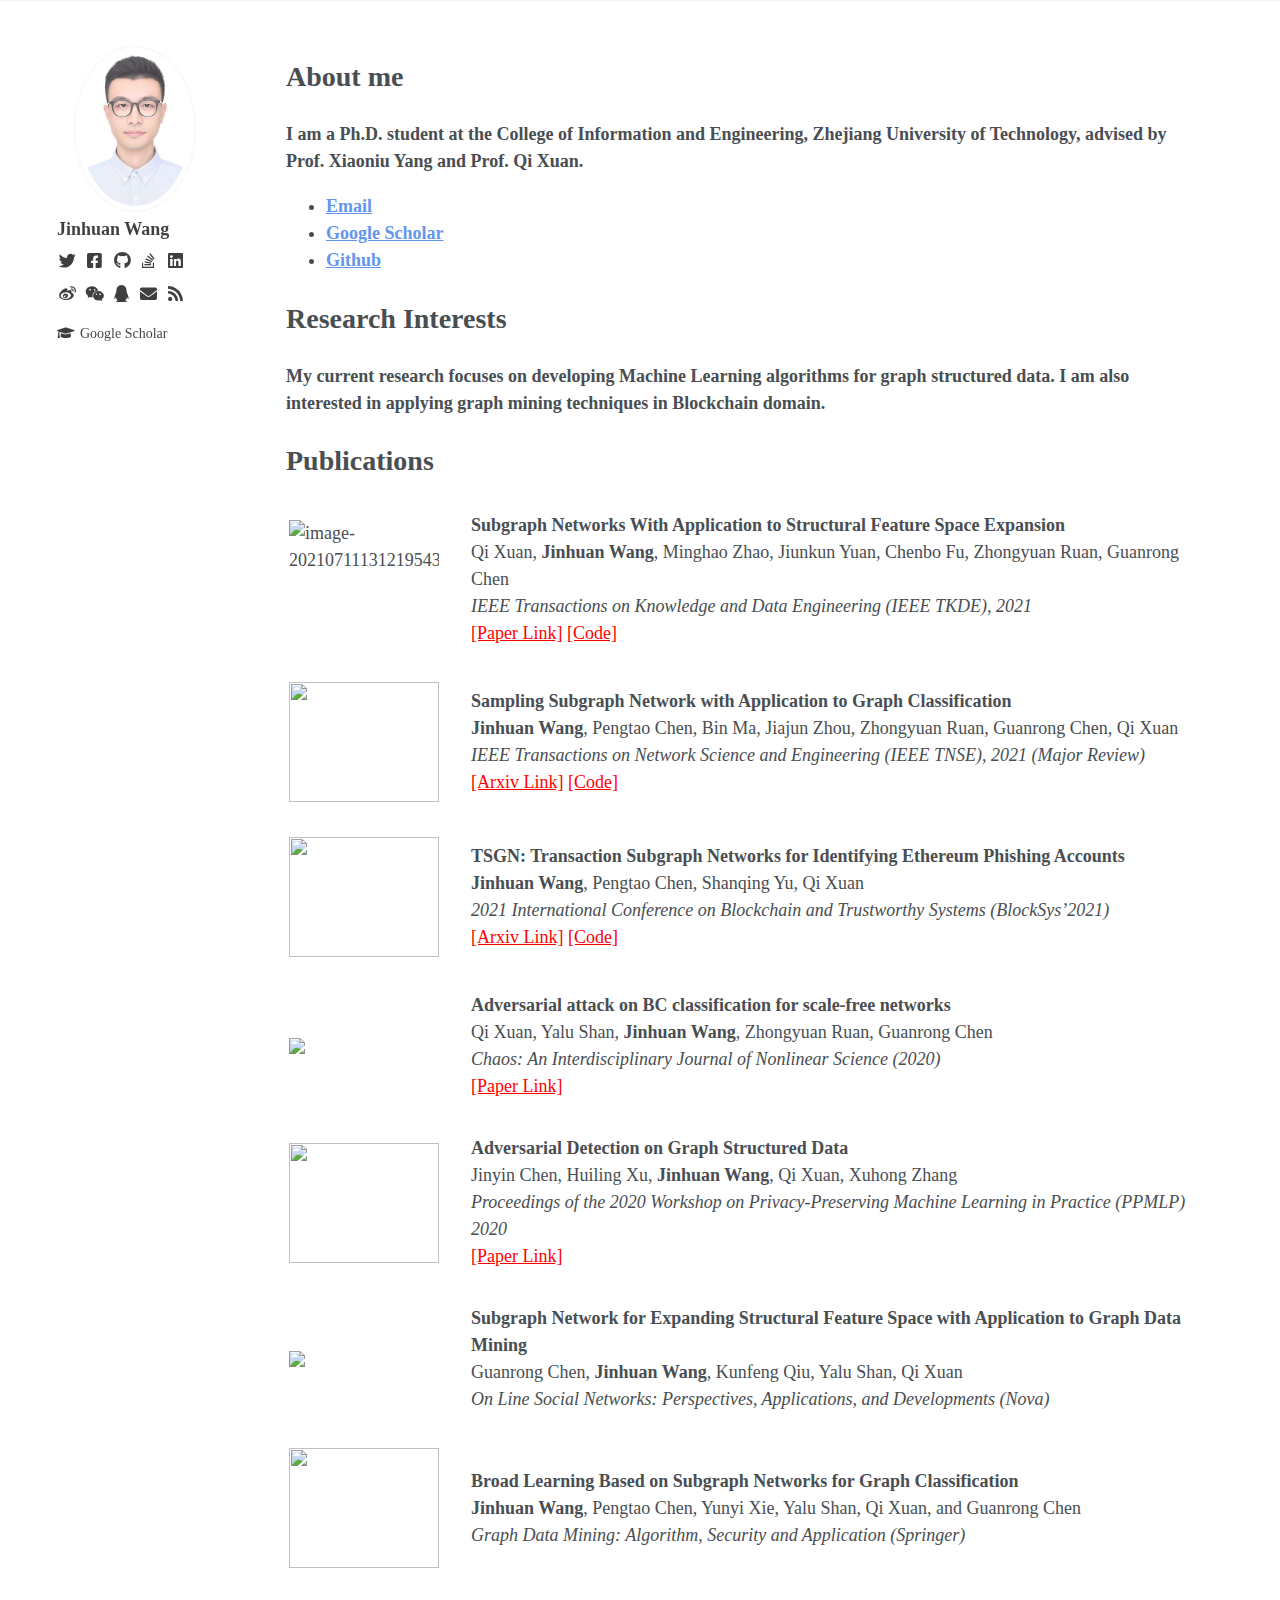
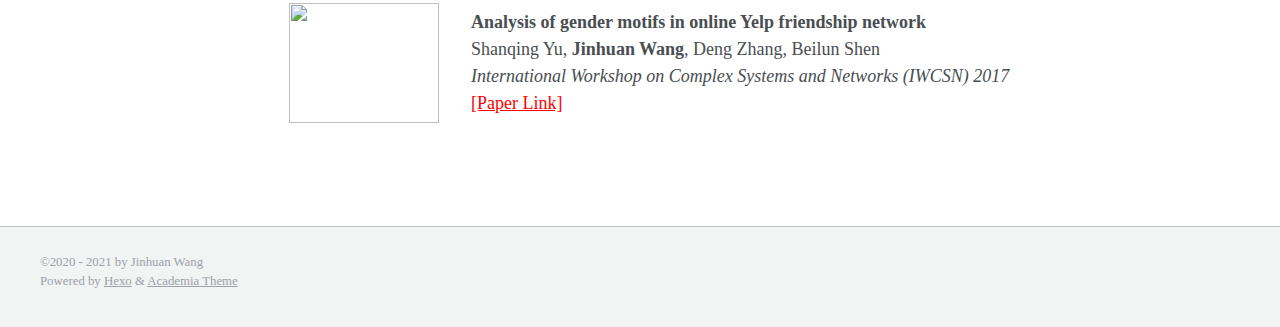
==== commit b55f70ed: "Site updated: 2021-07-20 10:11:39" ====
--- a/index.html
+++ b/index.html
@@ -1,4 +1,4 @@
-<!DOCTYPE html><html lang="en"><head><meta charset="UTF-8"><meta http-equiv="X-UA-Compatible" content="IE=edge"><meta name="viewport" content="width=device-width, initial-scale=1, maximum-scale=5"><title>Homepage</title><meta name="author" content="Jinhuan Wang"><link rel="shortcut icon" href="/img/favicon.png"><link rel="stylesheet" href="/css/index.css"><link rel="stylesheet" href="https://cdn.jsdelivr.net/npm/@fortawesome/fontawesome-free@5.13.0/css/all.min.css"><meta name="generator" content="Hexo 5.4.0"></head><body><header id="page_header"></header><main id="page_main"><div class="side-card sticky"><div class="card-wrap" itemscope itemtype="http://schema.org/Person"><div class="author-avatar"><img class="avatar-img" src="/img/%E8%AF%81%E4%BB%B6%E7%85%A7-%E5%B0%8F.jpg" onerror="this.onerror=null;this.src='/img/profile.png'" alt="avatar"></div><div class="author-discrip"><h3>Jinhuan Wang</h3><p class="author-bio"></p></div><div class="author-links"><button class="btn m-social-links">Links</button><ul class="social-icons"><li><a class="social-icon" href="/" target="_blank"><i class="fab fa-twitter" aria-hidden="true"></i></a></li><li><a class="social-icon" href="/" target="_blank"><i class="fab fa-facebook-square" aria-hidden="true"></i></a></li><li><a class="social-icon" href="https://github.com/GalateaWang" target="_blank"><i class="fab fa-github" aria-hidden="true"></i></a></li><li><a class="social-icon" href="/" target="_blank"><i class="fab fa-stack-overflow" aria-hidden="true"></i></a></li><li><a class="social-icon" href="/" target="_blank"><i class="fab fa-linkedin" aria-hidden="true"></i></a></li><li><a class="social-icon" href="/" target="_blank"><i class="fab fa-weibo" aria-hidden="true"></i></a></li><li><a class="social-icon" href="/" target="_blank"><i class="fab fa-weixin" aria-hidden="true"></i></a></li><li><a class="social-icon" href="/" target="_blank"><i class="fab fa-qq" aria-hidden="true"></i></a></li><li><a class="social-icon" href="jinhuanwang@zjut.edu.cn" target="_blank"><i class="fas fa-envelope" aria-hidden="true"></i></a></li><li><a class="social-icon" href="/" target="_blank"><i class="fas fa-rss" aria-hidden="true"></i></a></li></ul><ul class="social-links"><li><a class="e-social-link" href="https://scholar.google.com/citations?hl=zh-CN&amp;user=o1BycdIAAAAJ" target="_blank"><i class="fas fa-graduation-cap" aria-hidden="true"></i><span>Google Scholar</span></a></li><li><a class="e-social-link" href="/" target="_blank"><i class="fab fa-orcid" aria-hidden="true"></i><span>ORCID</span></a></li></ul></div></div></div><div class="page" itemscope itemtype="http://schema.org/CreativeWork"><article><h2 id="About-me"><a href="#About-me" class="headerlink" title="About me"></a>About me</h2><p><strong>I am a Ph.D. student  at the College of Information and Engineering, Zhejiang University of Technology, advised by Prof. Xiaoniu Yang and Prof. Qi Xuan.</strong>     </p>
+<!DOCTYPE html><html lang="en"><head><meta charset="UTF-8"><meta http-equiv="X-UA-Compatible" content="IE=edge"><meta name="viewport" content="width=device-width, initial-scale=1, maximum-scale=5"><title>Homepage</title><meta name="author" content="Jinhuan Wang"><link rel="shortcut icon" href="/img/favicon.png"><link rel="stylesheet" href="/css/index.css"><link rel="stylesheet" href="https://cdn.jsdelivr.net/npm/@fortawesome/fontawesome-free@5.13.0/css/all.min.css"><meta name="generator" content="Hexo 5.4.0"></head><body><header id="page_header"></header><main id="page_main"><div class="side-card sticky"><div class="card-wrap" itemscope itemtype="http://schema.org/Person"><div class="author-avatar"><img class="avatar-img" src="/img/%E8%AF%81%E4%BB%B6%E7%85%A7-%E5%B0%8F.jpg" onerror="this.onerror=null;this.src='/img/profile.png'" alt="avatar"></div><div class="author-discrip"><h3>Jinhuan Wang</h3><p class="author-bio"></p></div><div class="author-links"><button class="btn m-social-links">Links</button><ul class="social-icons"><li><a class="social-icon" href="/" target="_blank"><i class="fab fa-twitter" aria-hidden="true"></i></a></li><li><a class="social-icon" href="/" target="_blank"><i class="fab fa-facebook-square" aria-hidden="true"></i></a></li><li><a class="social-icon" href="https://github.com/GalateaWang" target="_blank"><i class="fab fa-github" aria-hidden="true"></i></a></li><li><a class="social-icon" href="/" target="_blank"><i class="fab fa-stack-overflow" aria-hidden="true"></i></a></li><li><a class="social-icon" href="/" target="_blank"><i class="fab fa-linkedin" aria-hidden="true"></i></a></li><li><a class="social-icon" href="/" target="_blank"><i class="fab fa-weibo" aria-hidden="true"></i></a></li><li><a class="social-icon" href="/" target="_blank"><i class="fab fa-weixin" aria-hidden="true"></i></a></li><li><a class="social-icon" href="/" target="_blank"><i class="fab fa-qq" aria-hidden="true"></i></a></li><li><a class="social-icon" href="jinhuanwang@zjut.edu.cn" target="_blank"><i class="fas fa-envelope" aria-hidden="true"></i></a></li><li><a class="social-icon" href="/" target="_blank"><i class="fas fa-rss" aria-hidden="true"></i></a></li></ul><ul class="social-links"><li><a class="e-social-link" href="https://scholar.google.com/citations?hl=zh-CN&amp;user=o1BycdIAAAAJ" target="_blank"><i class="fas fa-graduation-cap" aria-hidden="true"></i><span>Google Scholar</span></a></li></ul></div></div></div><div class="page" itemscope itemtype="http://schema.org/CreativeWork"><article><h2 id="About-me"><a href="#About-me" class="headerlink" title="About me"></a>About me</h2><p><strong>I am a Ph.D. student  at the College of Information and Engineering, Zhejiang University of Technology, advised by Prof. Xiaoniu Yang and Prof. Qi Xuan.</strong>     </p>
 <ul>
 <li><a href="mailto: jinhuanwang@zjut.edu.cn" style="color: cornflowerblue; font-weight: 700; ">Email</a></li>
 <li><a target="_blank" rel="noopener" href="https://scholar.google.com/citations?hl=zh-CN&user=o1BycdIAAAAJ" style="color: cornflowerblue; font-weight: 700; ">Google Scholar</a></li>
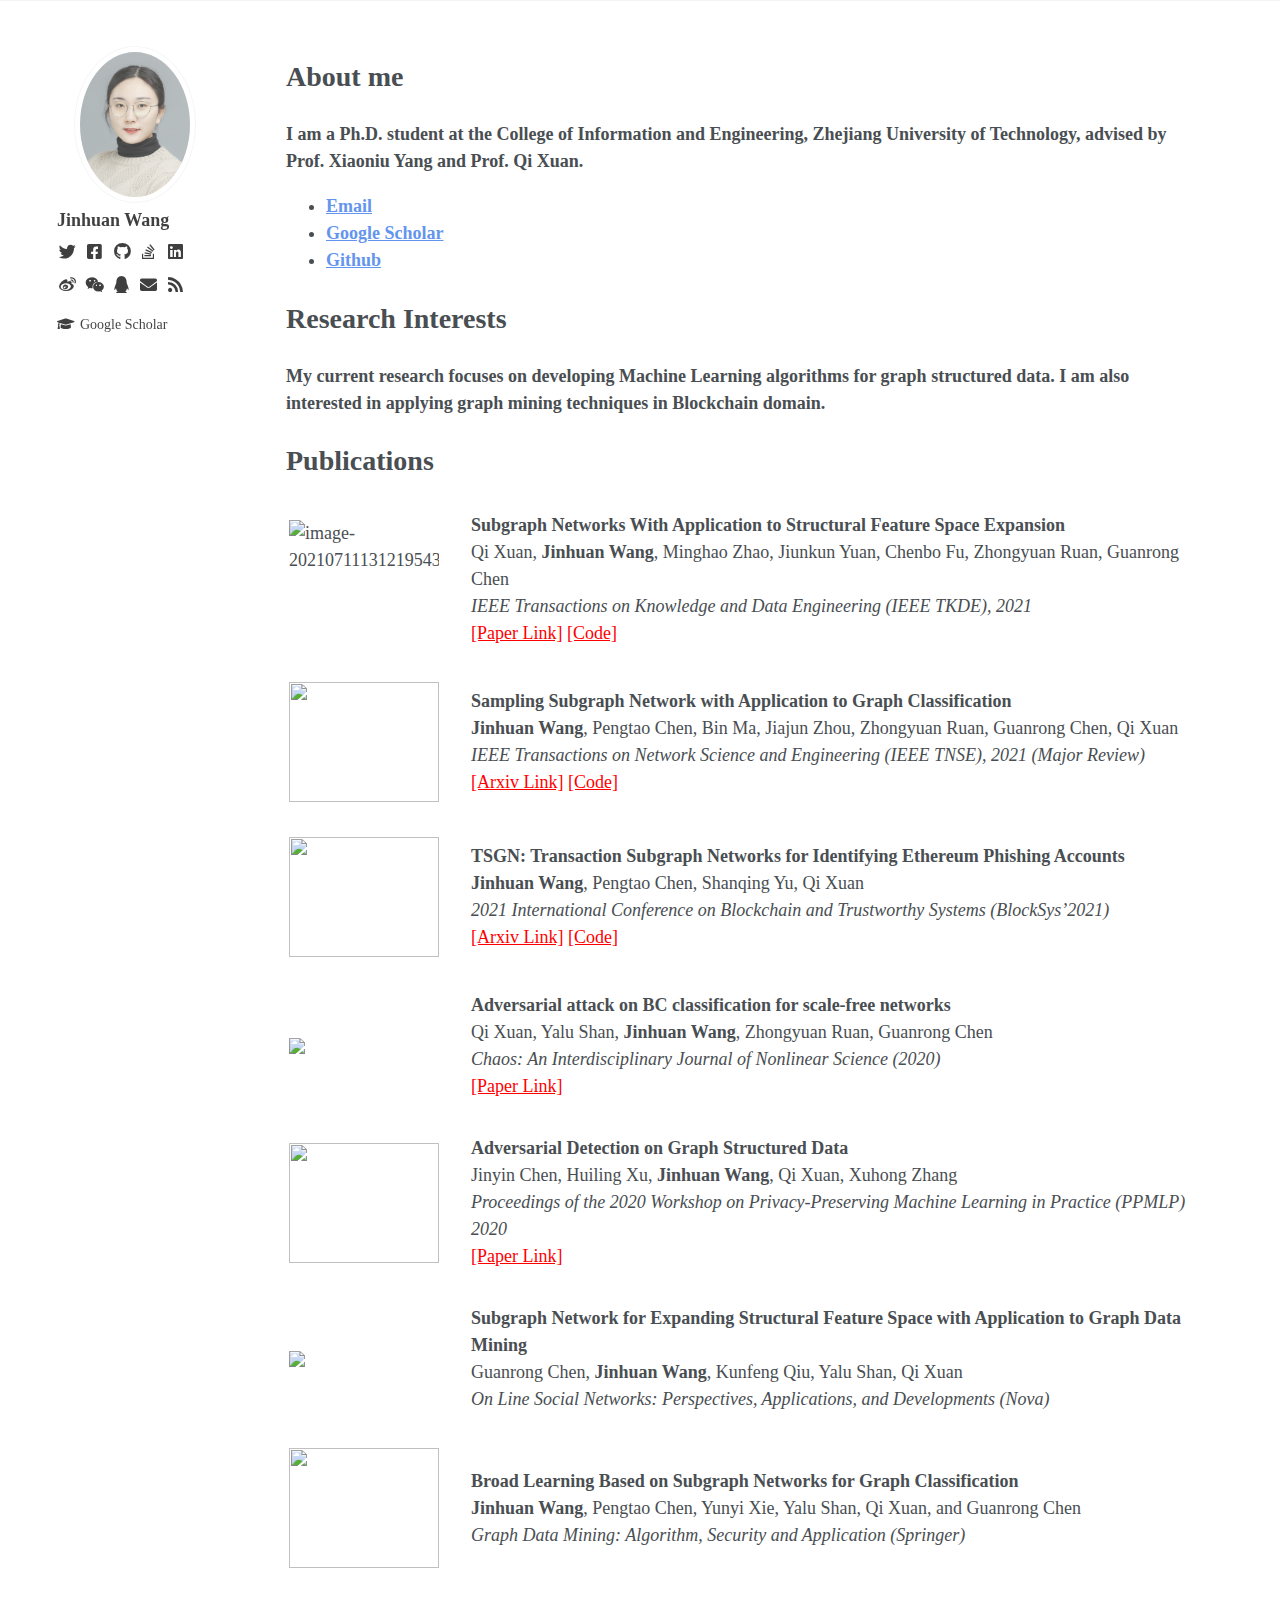
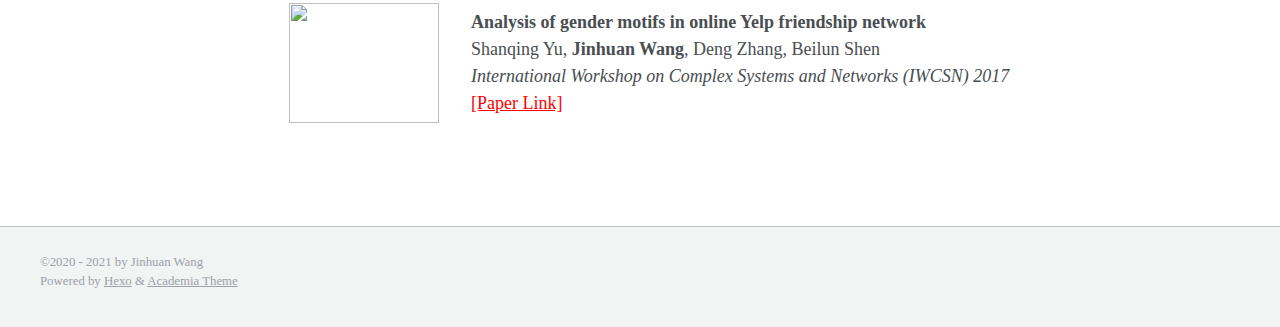
==== commit 44f25ff3: "Site updated: 2021-07-20 10:13:44" ====
--- a/index.html
+++ b/index.html
@@ -1,4 +1,4 @@
-<!DOCTYPE html><html lang="en"><head><meta charset="UTF-8"><meta http-equiv="X-UA-Compatible" content="IE=edge"><meta name="viewport" content="width=device-width, initial-scale=1, maximum-scale=5"><title>Homepage</title><meta name="author" content="Jinhuan Wang"><link rel="shortcut icon" href="/img/favicon.png"><link rel="stylesheet" href="/css/index.css"><link rel="stylesheet" href="https://cdn.jsdelivr.net/npm/@fortawesome/fontawesome-free@5.13.0/css/all.min.css"><meta name="generator" content="Hexo 5.4.0"></head><body><header id="page_header"></header><main id="page_main"><div class="side-card sticky"><div class="card-wrap" itemscope itemtype="http://schema.org/Person"><div class="author-avatar"><img class="avatar-img" src="/img/%E8%AF%81%E4%BB%B6%E7%85%A7-%E5%B0%8F.jpg" onerror="this.onerror=null;this.src='/img/profile.png'" alt="avatar"></div><div class="author-discrip"><h3>Jinhuan Wang</h3><p class="author-bio"></p></div><div class="author-links"><button class="btn m-social-links">Links</button><ul class="social-icons"><li><a class="social-icon" href="/" target="_blank"><i class="fab fa-twitter" aria-hidden="true"></i></a></li><li><a class="social-icon" href="/" target="_blank"><i class="fab fa-facebook-square" aria-hidden="true"></i></a></li><li><a class="social-icon" href="https://github.com/GalateaWang" target="_blank"><i class="fab fa-github" aria-hidden="true"></i></a></li><li><a class="social-icon" href="/" target="_blank"><i class="fab fa-stack-overflow" aria-hidden="true"></i></a></li><li><a class="social-icon" href="/" target="_blank"><i class="fab fa-linkedin" aria-hidden="true"></i></a></li><li><a class="social-icon" href="/" target="_blank"><i class="fab fa-weibo" aria-hidden="true"></i></a></li><li><a class="social-icon" href="/" target="_blank"><i class="fab fa-weixin" aria-hidden="true"></i></a></li><li><a class="social-icon" href="/" target="_blank"><i class="fab fa-qq" aria-hidden="true"></i></a></li><li><a class="social-icon" href="jinhuanwang@zjut.edu.cn" target="_blank"><i class="fas fa-envelope" aria-hidden="true"></i></a></li><li><a class="social-icon" href="/" target="_blank"><i class="fas fa-rss" aria-hidden="true"></i></a></li></ul><ul class="social-links"><li><a class="e-social-link" href="https://scholar.google.com/citations?hl=zh-CN&amp;user=o1BycdIAAAAJ" target="_blank"><i class="fas fa-graduation-cap" aria-hidden="true"></i><span>Google Scholar</span></a></li></ul></div></div></div><div class="page" itemscope itemtype="http://schema.org/CreativeWork"><article><h2 id="About-me"><a href="#About-me" class="headerlink" title="About me"></a>About me</h2><p><strong>I am a Ph.D. student  at the College of Information and Engineering, Zhejiang University of Technology, advised by Prof. Xiaoniu Yang and Prof. Qi Xuan.</strong>     </p>
+<!DOCTYPE html><html lang="en"><head><meta charset="UTF-8"><meta http-equiv="X-UA-Compatible" content="IE=edge"><meta name="viewport" content="width=device-width, initial-scale=1, maximum-scale=5"><title>Homepage</title><meta name="author" content="Jinhuan Wang"><link rel="shortcut icon" href="/img/favicon.png"><link rel="stylesheet" href="/css/index.css"><link rel="stylesheet" href="https://cdn.jsdelivr.net/npm/@fortawesome/fontawesome-free@5.13.0/css/all.min.css"><meta name="generator" content="Hexo 5.4.0"></head><body><header id="page_header"></header><main id="page_main"><div class="side-card sticky"><div class="card-wrap" itemscope itemtype="http://schema.org/Person"><div class="author-avatar"><img class="avatar-img" src="/img/photo.jpg" onerror="this.onerror=null;this.src='/img/profile.png'" alt="avatar"></div><div class="author-discrip"><h3>Jinhuan Wang</h3><p class="author-bio"></p></div><div class="author-links"><button class="btn m-social-links">Links</button><ul class="social-icons"><li><a class="social-icon" href="/" target="_blank"><i class="fab fa-twitter" aria-hidden="true"></i></a></li><li><a class="social-icon" href="/" target="_blank"><i class="fab fa-facebook-square" aria-hidden="true"></i></a></li><li><a class="social-icon" href="https://github.com/GalateaWang" target="_blank"><i class="fab fa-github" aria-hidden="true"></i></a></li><li><a class="social-icon" href="/" target="_blank"><i class="fab fa-stack-overflow" aria-hidden="true"></i></a></li><li><a class="social-icon" href="/" target="_blank"><i class="fab fa-linkedin" aria-hidden="true"></i></a></li><li><a class="social-icon" href="/" target="_blank"><i class="fab fa-weibo" aria-hidden="true"></i></a></li><li><a class="social-icon" href="/" target="_blank"><i class="fab fa-weixin" aria-hidden="true"></i></a></li><li><a class="social-icon" href="/" target="_blank"><i class="fab fa-qq" aria-hidden="true"></i></a></li><li><a class="social-icon" href="jinhuanwang@zjut.edu.cn" target="_blank"><i class="fas fa-envelope" aria-hidden="true"></i></a></li><li><a class="social-icon" href="/" target="_blank"><i class="fas fa-rss" aria-hidden="true"></i></a></li></ul><ul class="social-links"><li><a class="e-social-link" href="https://scholar.google.com/citations?hl=zh-CN&amp;user=o1BycdIAAAAJ" target="_blank"><i class="fas fa-graduation-cap" aria-hidden="true"></i><span>Google Scholar</span></a></li></ul></div></div></div><div class="page" itemscope itemtype="http://schema.org/CreativeWork"><article><h2 id="About-me"><a href="#About-me" class="headerlink" title="About me"></a>About me</h2><p><strong>I am a Ph.D. student  at the College of Information and Engineering, Zhejiang University of Technology, advised by Prof. Xiaoniu Yang and Prof. Qi Xuan.</strong>     </p>
 <ul>
 <li><a href="mailto: jinhuanwang@zjut.edu.cn" style="color: cornflowerblue; font-weight: 700; ">Email</a></li>
 <li><a target="_blank" rel="noopener" href="https://scholar.google.com/citations?hl=zh-CN&user=o1BycdIAAAAJ" style="color: cornflowerblue; font-weight: 700; ">Google Scholar</a></li>
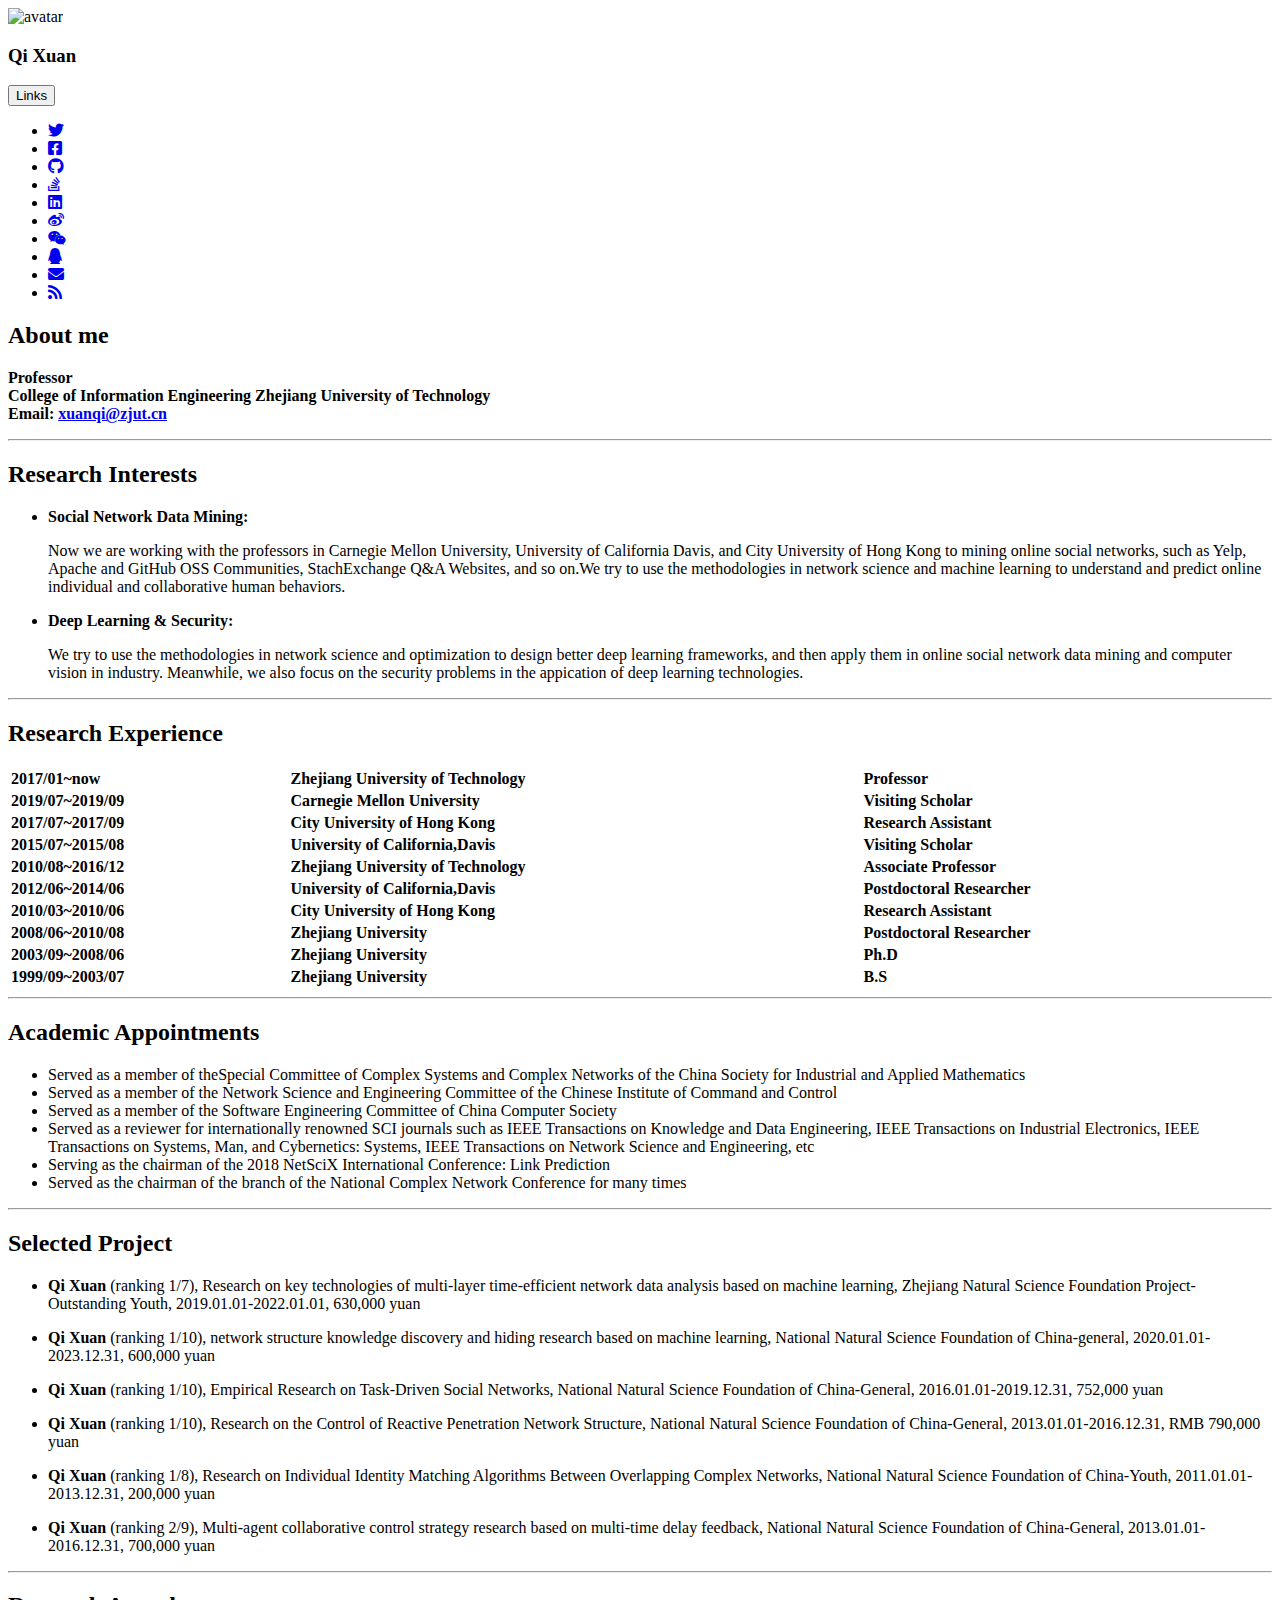
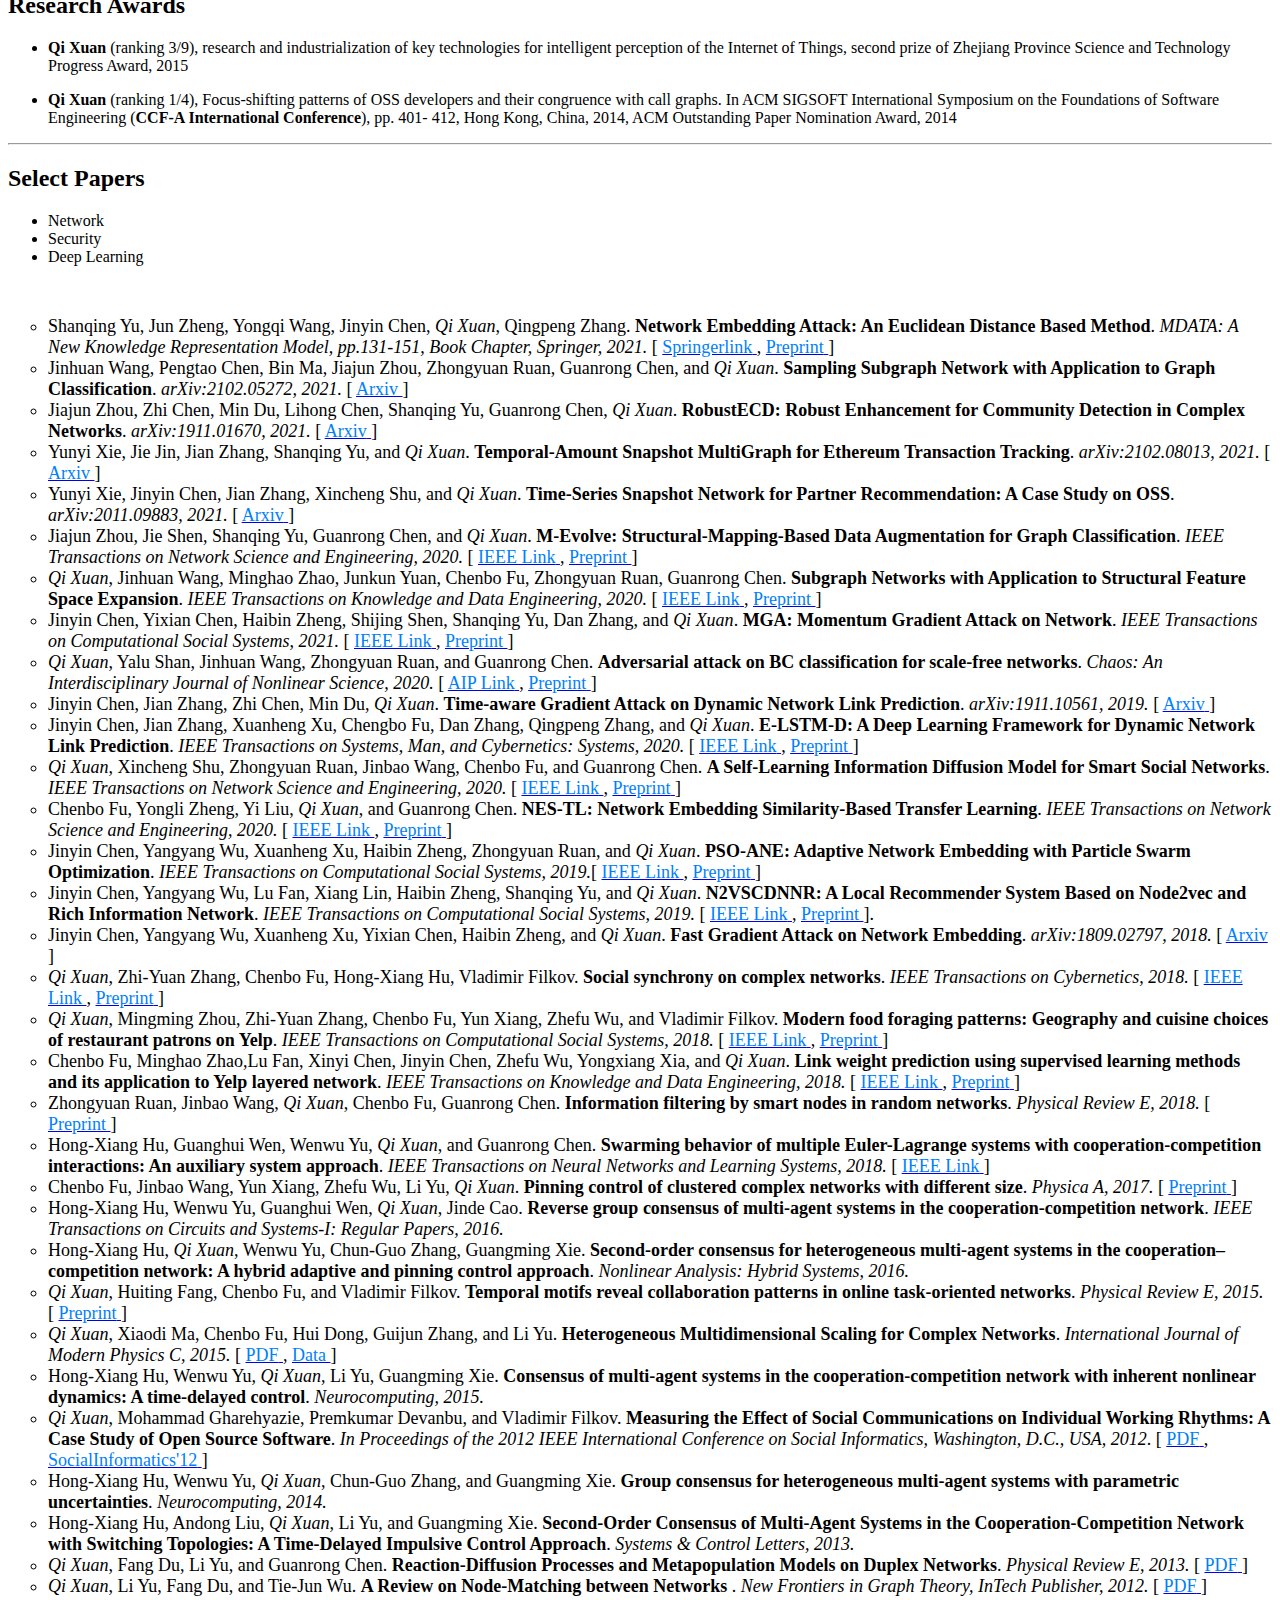
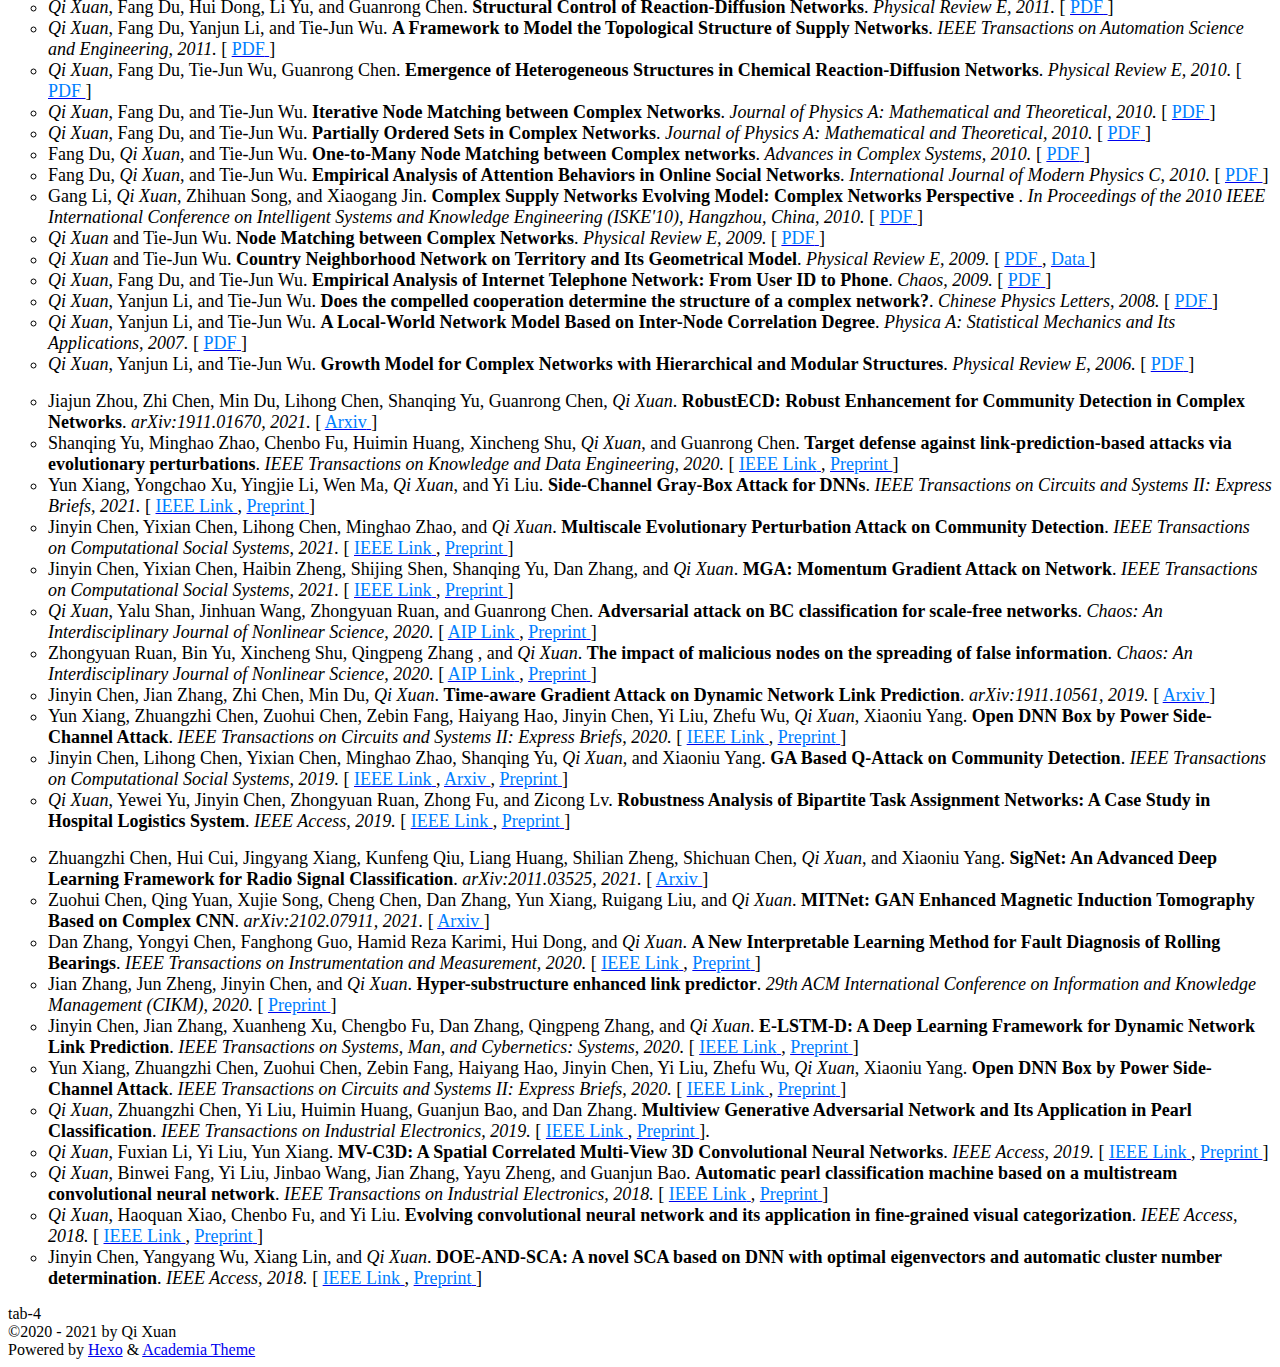
==== commit 6bff08ff: "Site updated: 2021-08-26 10:22:16" ====
--- a/index.html
+++ b/index.html
@@ -1,92 +1,494 @@
-<!DOCTYPE html><html lang="en"><head><meta charset="UTF-8"><meta http-equiv="X-UA-Compatible" content="IE=edge"><meta name="viewport" content="width=device-width, initial-scale=1, maximum-scale=5"><title>Homepage</title><meta name="author" content="Jinhuan Wang"><link rel="shortcut icon" href="/img/favicon.png"><link rel="stylesheet" href="/css/index.css"><link rel="stylesheet" href="https://cdn.jsdelivr.net/npm/@fortawesome/fontawesome-free@5.13.0/css/all.min.css"><meta name="generator" content="Hexo 5.4.0"></head><body><header id="page_header"></header><main id="page_main"><div class="side-card sticky"><div class="card-wrap" itemscope itemtype="http://schema.org/Person"><div class="author-avatar"><img class="avatar-img" src="/img/photo.jpg" onerror="this.onerror=null;this.src='/img/profile.png'" alt="avatar"></div><div class="author-discrip"><h3>Jinhuan Wang</h3><p class="author-bio"></p></div><div class="author-links"><button class="btn m-social-links">Links</button><ul class="social-icons"><li><a class="social-icon" href="/" target="_blank"><i class="fab fa-twitter" aria-hidden="true"></i></a></li><li><a class="social-icon" href="/" target="_blank"><i class="fab fa-facebook-square" aria-hidden="true"></i></a></li><li><a class="social-icon" href="https://github.com/GalateaWang" target="_blank"><i class="fab fa-github" aria-hidden="true"></i></a></li><li><a class="social-icon" href="/" target="_blank"><i class="fab fa-stack-overflow" aria-hidden="true"></i></a></li><li><a class="social-icon" href="/" target="_blank"><i class="fab fa-linkedin" aria-hidden="true"></i></a></li><li><a class="social-icon" href="/" target="_blank"><i class="fab fa-weibo" aria-hidden="true"></i></a></li><li><a class="social-icon" href="/" target="_blank"><i class="fab fa-weixin" aria-hidden="true"></i></a></li><li><a class="social-icon" href="/" target="_blank"><i class="fab fa-qq" aria-hidden="true"></i></a></li><li><a class="social-icon" href="jinhuanwang@zjut.edu.cn" target="_blank"><i class="fas fa-envelope" aria-hidden="true"></i></a></li><li><a class="social-icon" href="/" target="_blank"><i class="fas fa-rss" aria-hidden="true"></i></a></li></ul><ul class="social-links"><li><a class="e-social-link" href="https://scholar.google.com/citations?hl=zh-CN&amp;user=o1BycdIAAAAJ" target="_blank"><i class="fas fa-graduation-cap" aria-hidden="true"></i><span>Google Scholar</span></a></li></ul></div></div></div><div class="page" itemscope itemtype="http://schema.org/CreativeWork"><article><h2 id="About-me"><a href="#About-me" class="headerlink" title="About me"></a>About me</h2><p><strong>I am a Ph.D. student  at the College of Information and Engineering, Zhejiang University of Technology, advised by Prof. Xiaoniu Yang and Prof. Qi Xuan.</strong>     </p>
-<ul>
-<li><a href="mailto: jinhuanwang@zjut.edu.cn" style="color: cornflowerblue; font-weight: 700; ">Email</a></li>
-<li><a target="_blank" rel="noopener" href="https://scholar.google.com/citations?hl=zh-CN&user=o1BycdIAAAAJ" style="color: cornflowerblue; font-weight: 700; ">Google Scholar</a></li>
-<li><a target="_blank" rel="noopener" href="https://github.com/GalateaWang" style="color: cornflowerblue; font-weight: 700;">Github</a></li>
+<!DOCTYPE html><html lang="en"><head><meta charset="UTF-8"><meta http-equiv="X-UA-Compatible" content="IE=edge"><meta name="viewport" content="width=device-width, initial-scale=1, maximum-scale=5"><title>Homepage</title><meta name="author" content="Qi Xuan"><link rel="shortcut icon" href="/xqhomepage/img/favicon.png"><link rel="stylesheet" href="/xqhomepage/css/index.css"><link rel="stylesheet" href="https://cdn.jsdelivr.net/npm/@fortawesome/fontawesome-free@5.13.0/css/all.min.css"><meta name="generator" content="Hexo 5.4.0"></head><body><header id="page_header"></header><main id="page_main"><div class="side-card sticky"><div class="card-wrap" itemscope itemtype="http://schema.org/Person"><div class="author-avatar"><img class="avatar-img" src="/xqhomepage/img/%E8%AF%81%E4%BB%B6%E7%85%A7.png" onerror="this.onerror=null;this.src='/xqhomepage/img/profile.png'" alt="avatar"></div><div class="author-discrip"><h3>Qi Xuan</h3><p class="author-bio"></p></div><div class="author-links"><button class="btn m-social-links">Links</button><ul class="social-icons"><li><a class="social-icon" href="/" target="_blank"><i class="fab fa-twitter" aria-hidden="true"></i></a></li><li><a class="social-icon" href="/" target="_blank"><i class="fab fa-facebook-square" aria-hidden="true"></i></a></li><li><a class="social-icon" href="/" target="_blank"><i class="fab fa-github" aria-hidden="true"></i></a></li><li><a class="social-icon" href="/" target="_blank"><i class="fab fa-stack-overflow" aria-hidden="true"></i></a></li><li><a class="social-icon" href="/" target="_blank"><i class="fab fa-linkedin" aria-hidden="true"></i></a></li><li><a class="social-icon" href="/" target="_blank"><i class="fab fa-weibo" aria-hidden="true"></i></a></li><li><a class="social-icon" href="/" target="_blank"><i class="fab fa-weixin" aria-hidden="true"></i></a></li><li><a class="social-icon" href="/" target="_blank"><i class="fab fa-qq" aria-hidden="true"></i></a></li><li><a class="social-icon" href="xuanqi@zjut.edu.cn" target="_blank"><i class="fas fa-envelope" aria-hidden="true"></i></a></li><li><a class="social-icon" href="/" target="_blank"><i class="fas fa-rss" aria-hidden="true"></i></a></li></ul></div></div></div><div class="page" itemscope itemtype="http://schema.org/CreativeWork"><article><h2 id="About-me"><a href="#About-me" class="headerlink" title="About me"></a>About me</h2><p><strong>Professor</strong><br><strong>College of Information Engineering Zhejiang University of Technology</strong><br><strong>Email: <a href="mailto:&#120;&#x75;&#x61;&#x6e;&#x71;&#x69;&#64;&#122;&#106;&#x75;&#116;&#x2e;&#x63;&#110;">&#120;&#x75;&#x61;&#x6e;&#x71;&#x69;&#64;&#122;&#106;&#x75;&#116;&#x2e;&#x63;&#110;</a></strong></p>
+<hr>
+<h2 id="Research-Interests"><a href="#Research-Interests" class="headerlink" title="Research Interests"></a>Research Interests</h2><ul>
+<li><p><strong>Social Network Data Mining:</strong> </p>
+<p>Now we are working with the professors in Carnegie Mellon University, University of California Davis, and City University of Hong Kong to mining online social networks, such as Yelp, Apache and GitHub OSS Communities, StachExchange Q&amp;A Websites, and so on.We try to use the methodologies in network science and machine learning to understand and predict online individual and collaborative human behaviors.</p>
+</li>
+<li><p><strong>Deep Learning &amp; Security:</strong> </p>
+<p>We try to use the methodologies in network science and optimization to design better deep learning frameworks, and then apply them in online social network data mining and computer vision in industry. Meanwhile, we also focus on the security problems in the appication of deep learning technologies.</p>
+</li>
 </ul>
-<h2 id="Research-Interests"><a href="#Research-Interests" class="headerlink" title="Research Interests"></a>Research Interests</h2><p><strong>My current research focuses on developing Machine Learning algorithms for graph structured data. I am also interested in applying graph mining techniques in Blockchain domain.</strong></p>
-<h2 id="Publications"><a href="#Publications" class="headerlink" title="Publications"></a>Publications</h2><table>
-<thead>
-<tr>
-<th align="left"></th>
-<th></th>
-<th></th>
-</tr>
-</thead>
-<tbody><tr>
-<td align="left"><a target="_blank" rel="noopener" href="https://user-images.githubusercontent.com/26339035/125916703-f8d29f71-adae-42ac-a374-967e4ed6e402.png"><img src="https://user-images.githubusercontent.com/26339035/125916703-f8d29f71-adae-42ac-a374-967e4ed6e402.png" alt="image-20210711131219543" style="float: left;width:150px;height:120px; margin-right: 24px;"/></a></td>
-<td></td>
-<td><strong>Subgraph Networks With Application to Structural Feature Space Expansion</strong><br />Qi Xuan, <strong>Jinhuan Wang</strong>, Minghao Zhao, Jiunkun Yuan, Chenbo Fu, Zhongyuan Ruan, Guanrong Chen<br /><em>IEEE Transactions on Knowledge and Data Engineering (IEEE TKDE), 2021</em><br /><a target="_blank" rel="noopener" href="https://ieeexplore.ieee.org/document/8924759" style="color:red;">[Paper Link]</a>  <a target="_blank" rel="noopener" href="https://github.com/GalateaWang/SGNs-master" style="color:red">[Code]</a></td>
-</tr>
-<tr>
-<td align="left">&nbsp;</td>
-<td></td>
-<td></td>
-</tr>
-<tr>
-<td align="left"><a target="_blank" rel="noopener" href="https://user-images.githubusercontent.com/26339035/125916743-023c834e-1842-4db5-be9d-2e7275704012.png" ><img src="https://user-images.githubusercontent.com/26339035/125916743-023c834e-1842-4db5-be9d-2e7275704012.png" style="float: left;width:150px;height:120px; margin-right: 24px;"/></a></td>
-<td></td>
-<td><strong>Sampling Subgraph Network with Application to Graph Classification</strong><br /><strong>Jinhuan Wang</strong>, Pengtao Chen, Bin Ma, Jiajun Zhou, Zhongyuan Ruan, Guanrong Chen, Qi Xuan<br /><em>IEEE Transactions on Network Science and Engineering (IEEE TNSE), 2021 (Major Review)</em><br /><a target="_blank" rel="noopener" href="https://arxiv.org/pdf/2102.05272.pdf" style="color:red;">[Arxiv Link]</a>  <a target="_blank" rel="noopener" href="https://github.com/GalateaWang/S2GN-master" style="color:red">[Code]</a></td>
-</tr>
-<tr>
-<td align="left">&nbsp;</td>
-<td></td>
-<td></td>
-</tr>
-<tr>
-<td align="left"><a target="_blank" rel="noopener" href="https://user-images.githubusercontent.com/26339035/125916754-6742d8e6-dbb0-4759-9ee8-6885c923bdd0.png"><img src="https://user-images.githubusercontent.com/26339035/125916754-6742d8e6-dbb0-4759-9ee8-6885c923bdd0.png" style="float:left; width:150px; height:120px; margin-right:24px;"/></a></td>
-<td></td>
-<td><strong>TSGN: Transaction Subgraph Networks for Identifying Ethereum Phishing Accounts</strong><br /><strong>Jinhuan Wang</strong>, Pengtao Chen, Shanqing Yu, Qi Xuan<br /><em>2021 International Conference on Blockchain and Trustworthy Systems (BlockSys’2021)</em><br /><a target="_blank" rel="noopener" href="https://arxiv.org/pdf/2104.08767.pdf" style="color: red">[Arxiv Link]</a> <a target="_blank" rel="noopener" href="https://github.com/GalateaWang/TSGN-master" style="color:red;">[Code]</a></td>
-</tr>
-<tr>
-<td align="left">&nbsp;</td>
-<td></td>
-<td></td>
-</tr>
-<tr>
-<td align="left"><a target="_blank" rel="noopener" href="https://user-images.githubusercontent.com/26339035/125916783-9ae766b1-9713-4e79-ad9d-eccd693181a1.png"><img src="https://user-images.githubusercontent.com/26339035/125916783-9ae766b1-9713-4e79-ad9d-eccd693181a1.png" style="float:left; width:150px; hegith:120px; margin-right:24px;"/></a></td>
-<td></td>
-<td><strong>Adversarial attack on BC classification for scale-free networks</strong><br />Qi Xuan, Yalu Shan, <strong>Jinhuan Wang</strong>, Zhongyuan Ruan, Guanrong Chen<br /><em>Chaos: An Interdisciplinary Journal of Nonlinear Science (2020)</em><br /><a target="_blank" rel="noopener" href="https://aip.scitation.org/doi/abs/10.1063/5.0003707" style="color:red;">[Paper Link]</a></td>
-</tr>
-<tr>
-<td align="left">&nbsp;</td>
-<td></td>
-<td></td>
-</tr>
-<tr>
-<td align="left"><a target="_blank" rel="noopener" href="https://user-images.githubusercontent.com/26339035/125916824-718e00a5-fbe6-42c3-acde-b6d0bad8ffab.png"><img src="https://user-images.githubusercontent.com/26339035/125916824-718e00a5-fbe6-42c3-acde-b6d0bad8ffab.png" style="float:left; width:150px; height:120px; margin-right:24px;"/></a></td>
-<td></td>
-<td><strong>Adversarial Detection on Graph Structured Data</strong><br />Jinyin Chen, Huiling Xu, <strong>Jinhuan Wang</strong>, Qi Xuan, Xuhong Zhang<br /><em>Proceedings of the 2020 Workshop on Privacy-Preserving Machine Learning in Practice (PPMLP) 2020</em><br /><a target="_blank" rel="noopener" href="https://dl.acm.org/doi/abs/10.1145/3411501.3419424" style="color:red;">[Paper Link]</a></td>
-</tr>
-<tr>
-<td align="left">&nbsp;</td>
-<td></td>
-<td></td>
-</tr>
-<tr>
-<td align="left"><a target="_blank" rel="noopener" href="https://user-images.githubusercontent.com/26339035/125916891-30e9089a-f079-495f-80ce-f2d35e8a3718.png"><img src="https://user-images.githubusercontent.com/26339035/125916891-30e9089a-f079-495f-80ce-f2d35e8a3718.png" style="float:left; width:150px; hegith:120px; margin-right:24px;"/></a></td>
-<td></td>
-<td><strong>Subgraph Network for Expanding Structural Feature Space with Application to Graph Data Mining</strong><br />Guanrong Chen, <strong>Jinhuan Wang</strong>, Kunfeng Qiu, Yalu Shan, Qi Xuan<br /><em>On Line Social Networks: Perspectives, Applications, and Developments (Nova)</em></td>
-</tr>
-<tr>
-<td align="left">&nbsp;</td>
-<td></td>
-<td></td>
-</tr>
-<tr>
-<td align="left"><a target="_blank" rel="noopener" href="https://user-images.githubusercontent.com/26339035/125916865-1a23672b-ca95-4561-af25-243d9ee45a95.png"><img src="https://user-images.githubusercontent.com/26339035/125916865-1a23672b-ca95-4561-af25-243d9ee45a95.png" style="float:left; width:150px; height:120px; margin-right:24px;"/></a></td>
-<td></td>
-<td><strong>Broad Learning Based on Subgraph Networks for Graph Classification</strong><br /><strong>Jinhuan Wang</strong>, Pengtao Chen, Yunyi Xie, Yalu Shan, Qi Xuan, and Guanrong Chen<br /><em>Graph Data Mining: Algorithm, Security and Application (Springer)</em></td>
-</tr>
-<tr>
-<td align="left">&nbsp;</td>
-<td></td>
-<td></td>
-</tr>
-<tr>
-<td align="left"><a target="_blank" rel="noopener" href="https://user-images.githubusercontent.com/26339035/125916845-290c1e03-c043-4568-b650-4b7f69cfe182.png"><img src="https://user-images.githubusercontent.com/26339035/125916845-290c1e03-c043-4568-b650-4b7f69cfe182.png" style="float:left; width:150px; height:120px; margin-right: 24px; "/></a></td>
-<td></td>
-<td><strong>Analysis of gender motifs in online Yelp friendship network</strong><br />Shanqing Yu, <strong>Jinhuan Wang</strong>, Deng Zhang, Beilun Shen<br /><em>International Workshop on Complex Systems and Networks (IWCSN) 2017</em><br /><a target="_blank" rel="noopener" href="https://ieeexplore.ieee.org/stamp/stamp.jsp?tp=&arnumber=8276539" style="color:red;">[Paper Link]</a></td>
-</tr>
-</tbody></table>
-</article></div></main><footer id="page_footer"><div class="footer_wrap"><div class="copyright">&copy;2020 - 2021 by Jinhuan Wang</div><div class="theme-info">Powered by <a target="_blank" href="https://hexo.io" rel="nofollow noopener">Hexo</a> & <a target="_blank" href="https://github.com/PhosphorW/hexo-theme-academia" rel="nofollow noopener">Academia Theme</a></div></div></footer><script src="https://cdn.jsdelivr.net/npm/jquery@latest/dist/jquery.min.js"></script><script src="https://cdn.jsdelivr.net/npm/jquery-pjax@latest/jquery.pjax.min.js"></script><script src="/js/main.js"></script></body></html>+<hr>
+<h2 id="Research-Experience"><a href="#Research-Experience" class="headerlink" title="Research Experience"></a>Research Experience</h2><table style="font-weight:bold; text-align:left; width:100%;">
+    <tr>
+        <td>2017/01~now</td>
+        <td>Zhejiang University of Technology</td>
+        <td>Professor</td>
+    </tr>
+    <tr>
+        <td>2019/07~2019/09 </td>
+        <td>Carnegie Mellon University</td>
+        <td>Visiting Scholar</td>
+    </tr>
+    <tr>
+        <td>2017/07~2017/09 </td>
+        <td>City University of Hong Kong</td>
+        <td>Research Assistant</td>
+    </tr>
+    <tr>
+        <td>2015/07~2015/08</td>
+        <td>University of California,Davis</td>
+        <td>Visiting Scholar</td>
+    </tr>
+    <tr>
+        <td>2010/08~2016/12</td>
+        <td>Zhejiang University of Technology</td>
+        <td>Associate Professor</td>
+    </tr>
+    <tr>
+        <td>2012/06~2014/06</td>
+        <td>University of California,Davis</td>
+        <td>Postdoctoral Researcher</td>
+    </tr>
+    <tr>
+        <td>2010/03~2010/06</td>
+        <td>City University of Hong Kong</td>
+        <td>Research Assistant</td>
+    </tr>
+    <tr>
+        <td>2008/06~2010/08</td>
+        <td>Zhejiang University</td>
+        <td>Postdoctoral Researcher</td>
+    </tr>
+    <tr>
+        <td>2003/09~2008/06</td>
+        <td>Zhejiang University</td>
+        <td>Ph.D</td>
+    </tr>
+    <tr>
+        <td>1999/09~2003/07</td>
+        <td>Zhejiang University</td>
+        <td>B.S</td>
+    </tr>
+
+</table>
+
+<hr>
+<h2 id="Academic-Appointments"><a href="#Academic-Appointments" class="headerlink" title="Academic Appointments"></a>Academic Appointments</h2><ul>
+    <li>Served as a member of theSpecial Committee of Complex Systems and Complex Networks of the China Society for Industrial and Applied Mathematics</li>
+    <li>Served as a member of the Network Science and Engineering Committee of the Chinese Institute of Command and Control</li>
+    <li>Served as a member of the Software Engineering Committee of China Computer Society</li>
+    <li>Served as a reviewer for internationally renowned SCI journals such as IEEE Transactions on Knowledge and Data Engineering, IEEE Transactions on Industrial Electronics, IEEE Transactions on Systems, Man, and Cybernetics: Systems, IEEE Transactions on Network Science and Engineering, etc</li>
+    <li>Serving as the chairman of the 2018 NetSciX International Conference: Link Prediction</li>
+    <li>Served as the chairman of the branch of the National Complex Network Conference for many times</li>
+</ul>
+
+<hr>
+<h2 id="Selected-Project"><a href="#Selected-Project" class="headerlink" title="Selected Project"></a>Selected Project</h2><ul>
+<li><p><strong>Qi Xuan</strong> (ranking 1/7), Research on key technologies of multi-layer time-efficient network data analysis based on machine learning, Zhejiang Natural Science Foundation Project-Outstanding Youth, 2019.01.01-2022.01.01, 630,000 yuan</p>
+</li>
+<li><p><strong>Qi Xuan</strong> (ranking 1/10), network structure knowledge discovery and hiding research based on machine learning, National Natural Science Foundation of China-general, 2020.01.01-2023.12.31, 600,000 yuan</p>
+</li>
+<li><p><strong>Qi Xuan</strong> (ranking 1/10), Empirical Research on Task-Driven Social Networks, National Natural Science Foundation of China-General, 2016.01.01-2019.12.31, 752,000 yuan</p>
+</li>
+<li><p><strong>Qi Xuan</strong> (ranking 1/10), Research on the Control of Reactive Penetration Network Structure, National Natural Science Foundation of China-General, 2013.01.01-2016.12.31, RMB 790,000 yuan</p>
+</li>
+<li><p><strong>Qi Xuan</strong> (ranking 1/8), Research on Individual Identity Matching Algorithms Between Overlapping Complex Networks, National Natural Science Foundation of China-Youth, 2011.01.01-2013.12.31, 200,000 yuan</p>
+</li>
+<li><p><strong>Qi Xuan</strong> (ranking 2/9), Multi-agent collaborative control strategy research based on multi-time delay feedback, National Natural Science Foundation of China-General, 2013.01.01-2016.12.31, 700,000 yuan</p>
+</li>
+</ul>
+<hr>
+<h2 id="Research-Awards"><a href="#Research-Awards" class="headerlink" title="Research Awards"></a>Research Awards</h2><ul>
+<li><p><strong>Qi Xuan</strong> (ranking 3/9), research and industrialization of key technologies for intelligent perception of the Internet of Things, second prize of Zhejiang Province Science and Technology Progress Award, 2015</p>
+</li>
+<li><p><strong>Qi Xuan</strong> (ranking 1/4), Focus-shifting patterns of OSS developers and their congruence with call graphs. In ACM SIGSOFT International Symposium on the Foundations of Software Engineering (<strong>CCF-A International Conference</strong>), pp. 401- 412, Hong Kong, China, 2014, ACM Outstanding Paper Nomination Award, 2014</p>
+</li>
+</ul>
+<hr>
+<h2 id="Select-Papers"><a href="#Select-Papers" class="headerlink" title="Select Papers"></a>Select Papers</h2><div class="tabs">
+    <div class="tabs-title">
+        <ul>
+            <li class="title activate">Network</li>
+            <li class="title">Security</li>
+            <li class="title">Deep Learning</li>
+        </ul>
+    </div>
+    <div class="tabs-text">
+        <br/>
+        <div class="text show">
+            <ul style="display: block;">
+                <font size="4">
+                    <li type="circle">Shanqing Yu, Jun Zheng, Yongqi Wang, Jinyin Chen, <i>Qi Xuan</i>, Qingpeng Zhang. <b>Network Embedding Attack: An Euclidean Distance Based Method</b>. <i>MDATA: A New Knowledge Representation Model, pp.131-151, Book Chapter, Springer, 2021.</i>                        [
+                        <a target="_blank" rel="noopener" href="https://link.springer.com/chapter/10.1007/978-3-030-71590-8_8">
+                            <font color="#0080FF">Springerlink</font>
+                        </a>,
+                        <a href="Papers/Yu2021-Chapter.pdf">
+                            <font color="#0080FF">Preprint</font>
+                        </a>]</li>
+                    <li type="circle">Jinhuan Wang, Pengtao Chen, Bin Ma, Jiajun Zhou, Zhongyuan Ruan, Guanrong Chen, and <i>Qi Xuan</i>. <b>Sampling Subgraph Network with Application to Graph Classification</b>. <i>arXiv:2102.05272, 2021.</i> [
+                        <a target="_blank" rel="noopener" href="https://arxiv.org/abs/2102.05272">
+                            <font color="#0080FF">Arxiv</font>
+                        </a>]</li>
+                    <li type="circle">Jiajun Zhou, Zhi Chen, Min Du, Lihong Chen, Shanqing Yu, Guanrong Chen, <i>Qi Xuan</i>. <b>RobustECD: Robust Enhancement for Community Detection in Complex Networks</b>. <i>arXiv:1911.01670, 2021.</i> [
+                        <a target="_blank" rel="noopener" href="https://arxiv.org/abs/1911.01670">
+                            <font color="#0080FF">Arxiv</font>
+                        </a>]</li>
+                    <li type="circle">Yunyi Xie, Jie Jin, Jian Zhang, Shanqing Yu, and <i>Qi Xuan</i>. <b>Temporal-Amount Snapshot MultiGraph for Ethereum Transaction Tracking</b>. <i>arXiv:2102.08013, 2021.</i> [
+                        <a target="_blank" rel="noopener" href="https://arxiv.org/abs/2102.08013">
+                            <font color="#0080FF">Arxiv</font>
+                        </a>]</li>
+                    <li type="circle">Yunyi Xie, Jinyin Chen, Jian Zhang, Xincheng Shu, and <i>Qi Xuan</i>. <b>Time-Series Snapshot Network for Partner Recommendation: A Case Study on OSS</b>. <i>arXiv:2011.09883, 2021.</i> [
+                        <a target="_blank" rel="noopener" href="https://arxiv.org/abs/2011.09883">
+                            <font color="#0080FF">Arxiv</font>
+                        </a>]</li>
+                    <li type="circle">Jiajun Zhou, Jie Shen, Shanqing Yu, Guanrong Chen, and <i>Qi Xuan</i>. <b>M-Evolve: Structural-Mapping-Based Data Augmentation for Graph Classification</b>. <i>IEEE Transactions on Network Science and Engineering, 2020.</i> [
+                        <a target="_blank" rel="noopener" href="https://ieeexplore.ieee.org/document/9237158">
+                            <font color="#0080FF">IEEE Link</font>
+                        </a>,
+                        <a href="Papers/TNSE2020-MEvolve.pdf">
+                            <font color="#0080FF">Preprint</font>
+                        </a>]</li>
+                    <li type="circle"><i>Qi Xuan</i>, Jinhuan Wang, Minghao Zhao, Junkun Yuan, Chenbo Fu, Zhongyuan Ruan, Guanrong Chen. <b>Subgraph Networks with Application to Structural Feature Space Expansion</b>. <i>IEEE Transactions on Knowledge and Data Engineering, 2020.</i>                        [
+                        <a target="_blank" rel="noopener" href="https://ieeexplore.ieee.org/document/8924759">
+                            <font color="#0080FF">IEEE Link</font>
+                        </a>,
+                        <a href="Papers/TKDE2020-SGN.pdf">
+                            <font color="#0080FF">Preprint</font>
+                        </a>]</li>
+                    <li type="circle">Jinyin Chen, Yixian Chen, Haibin Zheng, Shijing Shen, Shanqing Yu, Dan Zhang, and <i>Qi Xuan</i>. <b>MGA: Momentum Gradient Attack on Network</b>. <i>IEEE Transactions on Computational Social Systems, 2021.</i> [
+                        <a target="_blank" rel="noopener" href="https://ieeexplore.ieee.org/document/9245527">
+                            <font color="#0080FF">IEEE Link</font>
+                        </a>,
+                        <a href="Papers/TCSS2021-MGA.pdf">
+                            <font color="#0080FF">Preprint</font>
+                        </a>]</li>
+                    <li type="circle"><i>Qi Xuan</i>, Yalu Shan, Jinhuan Wang, Zhongyuan Ruan, and Guanrong Chen. <b>Adversarial attack on BC classification for scale-free networks</b>. <i>Chaos: An Interdisciplinary Journal of Nonlinear Science, 2020.</i> [
+                        <a target="_blank" rel="noopener" href="https://aip.scitation.org/doi/full/10.1063/5.0003707">
+                            <font color="#0080FF">AIP Link</font>
+                        </a>,
+                        <a href="Papers/Chaos20-1.pdf">
+                            <font color="#0080FF">Preprint</font>
+                        </a>]</li>
+                    <li type="circle">Jinyin Chen, Jian Zhang, Zhi Chen, Min Du, <i>Qi Xuan</i>. <b>Time-aware Gradient Attack on Dynamic Network Link Prediction</b>. <i>arXiv:1911.10561, 2019.</i> [
+                        <a target="_blank" rel="noopener" href="https://arxiv.org/abs/1911.10561">
+                            <font color="#0080FF">Arxiv</font>
+                        </a>]</li>
+                    <li type="circle">Jinyin Chen, Jian Zhang, Xuanheng Xu, Chengbo Fu, Dan Zhang, Qingpeng Zhang, and <i>Qi Xuan</i>. <b>E-LSTM-D: A Deep Learning Framework for Dynamic Network Link Prediction</b>. <i>IEEE Transactions on Systems, Man, and Cybernetics: Systems, 2020.</i>                        [
+                        <a target="_blank" rel="noopener" href="https://ieeexplore.ieee.org/document/8809903">
+                            <font color="#0080FF">IEEE Link</font>
+                        </a>,
+                        <a href="Papers/TSMC2019.pdf">
+                            <font color="#0080FF">Preprint</font>
+                        </a>]</li>
+                    <li type="circle"><i>Qi Xuan</i>, Xincheng Shu, Zhongyuan Ruan, Jinbao Wang, Chenbo Fu, and Guanrong Chen. <b>A Self-Learning Information Diffusion Model for Smart Social Networks</b>. <i>IEEE Transactions on Network Science and Engineering, 2020.</i>                        [
+                        <a target="_blank" rel="noopener" href="https://ieeexplore.ieee.org/document/8809716">
+                            <font color="#0080FF">IEEE Link</font>
+                        </a>,
+                        <a href="Papers/TNSE2019.pdf">
+                            <font color="#0080FF">Preprint</font>
+                        </a>]</li>
+                    <li type="circle">Chenbo Fu, Yongli Zheng, Yi Liu, <i>Qi Xuan</i>, and Guanrong Chen. <b>NES-TL: Network Embedding Similarity-Based Transfer Learning</b>. <i>IEEE Transactions on Network Science and Engineering, 2020.</i> [
+                        <a target="_blank" rel="noopener" href="https://ieeexplore.ieee.org/document/8844801">
+                            <font color="#0080FF">IEEE Link</font>
+                        </a>,
+                        <a href="Papers/TNSE19-NES.pdf">
+                            <font color="#0080FF">Preprint</font>
+                        </a>]</li>
+                    <li type="circle">Jinyin Chen, Yangyang Wu, Xuanheng Xu, Haibin Zheng, Zhongyuan Ruan, and <i>Qi Xuan</i>. <b>PSO-ANE: Adaptive Network Embedding with
+                        Particle Swarm Optimization</b>. <i>IEEE Transactions on Computational Social Systems, 2019.</i>[
+                        <a target="_blank" rel="noopener" href="https://ieeexplore.ieee.org/document/8721235">
+                            <font color="#0080FF">IEEE Link</font>
+                        </a>,
+                        <a href="Papers/PSOANE.pdf">
+                            <font color="#0080FF">Preprint</font>
+                        </a>]</li>
+                    <li type="circle">Jinyin Chen, Yangyang Wu, Lu Fan, Xiang Lin, Haibin Zheng, Shanqing Yu, and <i>Qi Xuan</i>. <b>N2VSCDNNR: A Local Recommender System Based on Node2vec and Rich Information Network</b>. <i>IEEE Transactions on Computational Social Systems, 2019.</i>                        [
+                        <a target="_blank" rel="noopener" href="https://ieeexplore.ieee.org/search/searchresult.jsp?newsearch=true&amp;queryText=N2VSCDNNR">
+                            <font color="#0080FF">IEEE Link</font>
+                        </a>,
+                        <a href="Papers/TCSS19-N2VSCDNNR.pdf">
+                            <font color="#0080FF">Preprint</font>
+                        </a>].</li>
+                    <li type="circle">Jinyin Chen, Yangyang Wu, Xuanheng Xu, Yixian Chen, Haibin Zheng, and <i>Qi Xuan</i>. <b>Fast Gradient Attack on Network Embedding</b>. <i>arXiv:1809.02797, 2018.</i> [
+                        <a target="_blank" rel="noopener" href="https://arxiv.org/abs/1809.02797">
+                            <font color="#0080FF">Arxiv</font>
+                        </a>]</li>
+                    <li type="circle"><i>Qi Xuan</i>, Zhi-Yuan Zhang, Chenbo Fu, Hong-Xiang Hu, Vladimir Filkov. <b>Social synchrony on complex networks</b>. <i> IEEE Transactions on Cybernetics, 2018.</i> [
+                        <a target="_blank" rel="noopener" href="https://ieeexplore.ieee.org/document/7922561">
+                            <font color="#0080FF">IEEE Link</font>
+                        </a>,
+                        <a href="Papers/TCyber18.pdf">
+                            <font color="#0080FF">Preprint</font>
+                        </a>]</li>
+                    <li type="circle"><i>Qi Xuan</i>, Mingming Zhou, Zhi-Yuan Zhang, Chenbo Fu, Yun Xiang, Zhefu Wu, and Vladimir Filkov. <b>Modern food foraging patterns: Geography and cuisine choices of restaurant patrons on Yelp</b>. <i>IEEE Transactions on Computational Social Systems, 2018.</i>                        [
+                        <a target="_blank" rel="noopener" href="https://ieeexplore.ieee.org/document/8347188">
+                            <font color="#0080FF">IEEE Link</font>
+                        </a>,
+                        <a href="Papers/TCSS18.pdf">
+                            <font color="#0080FF">Preprint</font>
+                        </a>]</li>
+                    <li type="circle">Chenbo Fu, Minghao Zhao,Lu Fan, Xinyi Chen, Jinyin Chen, Zhefu Wu, Yongxiang Xia, and <i>Qi Xuan</i>. <b>Link weight prediction using supervised learning methods and its application to Yelp layered network</b>. <i>IEEE Transactions on Knowledge and Data Engineering, 2018.</i>                        [
+                        <a target="_blank" rel="noopener" href="https://ieeexplore.ieee.org/document/8281007">
+                            <font color="#0080FF">IEEE Link</font>
+                        </a>,
+                        <a href="Papers/TKDE18.pdf">
+                            <font color="#0080FF">Preprint</font>
+                        </a>]</li>
+                    <li type="circle">Zhongyuan Ruan, Jinbao Wang, <i>Qi Xuan</i>, Chenbo Fu, Guanrong Chen. <b>Information filtering by smart nodes in random networks</b>. <i> Physical Review E, 2018.</i> [
+                        <a href="Papers/PRE18.pdf">
+                            <font color="#0080FF">Preprint</font>
+                        </a>]</li>
+                    <li type="circle">Hong-Xiang Hu, Guanghui Wen, Wenwu Yu, <i>Qi Xuan</i>, and Guanrong Chen. <b>Swarming behavior of multiple Euler-Lagrange systems with cooperation-competition interactions: An auxiliary system approach</b>. <i>IEEE Transactions on Neural Networks and Learning Systems, 2018.</i>                        [
+                        <a target="_blank" rel="noopener" href="https://ieeexplore.ieee.org/document/8327891">
+                            <font color="#0080FF">IEEE Link</font>
+                        </a>]</li>
+                    <li type="circle">Chenbo Fu, Jinbao Wang, Yun Xiang, Zhefu Wu, Li Yu, <i>Qi Xuan</i>. <b>Pinning control of clustered complex networks with different size</b>. <i> Physica A, 2017.</i> [
+                        <a href="Papers/PhysicaA17.pdf">
+                            <font color="#0080FF">Preprint</font>
+                        </a>]</li>
+                    <li type="circle">Hong-Xiang Hu, Wenwu Yu, Guanghui Wen, <i>Qi Xuan</i>, Jinde Cao. <b>Reverse group consensus of multi-agent systems in the cooperation-competition network</b>. <i> IEEE Transactions on Circuits and Systems-I: Regular Papers, 2016.</i></li>
+                    <li type="circle">Hong-Xiang Hu, <i>Qi Xuan</i>, Wenwu Yu, Chun-Guo Zhang, Guangming Xie. <b>Second-order consensus for heterogeneous multi-agent systems in the cooperation–competition network: A hybrid adaptive and pinning control approach</b>.
+                        <i> Nonlinear Analysis: Hybrid Systems, 2016.</i></li>
+                    <li type="circle"><i>Qi Xuan</i>, Huiting Fang, Chenbo Fu, and Vladimir Filkov. <b>Temporal motifs reveal collaboration patterns in online task-oriented networks</b>. <i> Physical Review E, 2015.</i> [
+                        <a href="Papers/PRE15.pdf">
+                            <font color="#0080FF">Preprint</font>
+                        </a>]</li>
+                    <li type="circle"><i>Qi Xuan</i>, Xiaodi Ma, Chenbo Fu, Hui Dong, Guijun Zhang, and Li Yu. <b>Heterogeneous Multidimensional Scaling for Complex Networks</b>. <i> International Journal of Modern Physics C, 2015.</i> [
+                        <a href="Papers/IJMPC14.pdf">
+                            <font color="#0080FF">PDF</font>
+                        </a>,
+                        <a href="Data/IJMPCData.zip">
+                            <font color="#0080FF">Data</font>
+                        </a>]</li>
+                    <li type="circle">Hong-Xiang Hu, Wenwu Yu, <i>Qi Xuan</i>, Li Yu, Guangming Xie. <b>Consensus of multi-agent systems in the cooperation-competition network with inherent nonlinear dynamics: A time-delayed control</b>. <i> Neurocomputing, 2015.</i></li>
+                    <li type="circle"><i>Qi Xuan</i>, Mohammad Gharehyazie, Premkumar Devanbu, and Vladimir Filkov. <b>Measuring the Effect of Social Communications on Individual Working Rhythms: A Case Study of Open Source Software</b>. <i> In Proceedings of the 2012 IEEE International Conference on Social Informatics, Washington, D.C., USA, 2012</i>.
+                        [
+                        <a href="Papers/SocInfo12.pdf">
+                            <font color="#0080FF">PDF</font>
+                        </a>,
+                        <a href="Presentations/SocInfo12.pdf">
+                            <font color="#0080FF">SocialInformatics'12</font>
+                        </a>]</li>
+                    <li type="circle">Hong-Xiang Hu, Wenwu Yu, <i>Qi Xuan</i>, Chun-Guo Zhang, and Guangming Xie. <b>Group consensus for heterogeneous multi-agent systems with parametric uncertainties</b>. <i> Neurocomputing, 2014.</i></li>
+                    <li type="circle">Hong-Xiang Hu, Andong Liu, <i>Qi Xuan</i>, Li Yu, and Guangming Xie. <b>Second-Order Consensus of Multi-Agent Systems in the Cooperation-Competition Network with Switching Topologies: A Time-Delayed Impulsive Control Approach</b>.
+                        <i> Systems &amp; Control Letters, 2013.</i></li>
+                    <li type="circle"><i>Qi Xuan</i>, Fang Du, Li Yu, and Guanrong Chen. <b>Reaction-Diffusion Processes and Metapopulation Models on Duplex Networks</b>. <i> Physical Review E, 2013.</i> [
+                        <a href="Papers/RD-PRE13.pdf">
+                            <font color="#0080FF">PDF</font>
+                        </a>]</li>
+                    <li type="circle"><i>Qi Xuan</i>, Li Yu, Fang Du, and Tie-Jun Wu. <b> A Review on Node-Matching between Networks </b>. <i> New Frontiers in Graph Theory, InTech Publisher, 2012.</i> [
+                        <a href="Papers/Match-InTech12.pdf">
+                            <font color="#0080FF">PDF</font>
+                        </a>]</li>
+                    <li type="circle"><i>Qi Xuan</i>, Fang Du, Hui Dong, Li Yu, and Guanrong Chen. <b>Structural Control of Reaction-Diffusion Networks</b>. <i> Physical Review E, 2011.</i> [
+                        <a href="Papers/RD-PRE11.pdf">
+                            <font color="#0080FF">PDF</font>
+                        </a>]</li>
+                    <li type="circle"><i>Qi Xuan</i>, Fang Du, Yanjun Li, and Tie-Jun Wu. <b>A Framework to Model the Topological Structure of Supply Networks</b>. <i>IEEE Transactions on Automation Science and Engineering, 2011.</i> [
+                        <a href="Papers/TASE11.pdf">
+                            <font color="#0080FF">PDF</font>
+                        </a>]</li>
+                    <li type="circle"><i>Qi Xuan</i>, Fang Du, Tie-Jun Wu, Guanrong Chen. <b>Emergence of Heterogeneous Structures in Chemical Reaction-Diffusion Networks</b>. <i>Physical Review E, 2010.</i> [
+                        <a href="Papers/RD-PRE10.pdf">
+                            <font color="#0080FF">PDF</font>
+                        </a>]</li>
+                    <li type="circle"><i>Qi Xuan</i>, Fang Du, and Tie-Jun Wu. <b>Iterative Node Matching between Complex Networks</b>. <i>Journal of Physics A: Mathematical and Theoretical, 2010.</i> [
+                        <a href="Papers/Match-JPA10.pdf">
+                            <font color="#0080FF">PDF</font>
+                        </a>]</li>
+                    <li type="circle"><i>Qi Xuan</i>, Fang Du, and Tie-Jun Wu. <b>Partially Ordered Sets in Complex Networks</b>. <i>Journal of Physics A: Mathematical and Theoretical, 2010.</i> [
+                        <a href="Papers/POS-JPA10.pdf">
+                            <font color="#0080FF">PDF</font>
+                        </a>]</li>
+                    <li type="circle">Fang Du, <i>Qi Xuan</i>, and Tie-Jun Wu. <b>One-to-Many Node Matching between Complex networks</b>. <i>Advances in Complex Systems, 2010.</i> [
+                        <a href="Papers/Match-ACS10.pdf">
+                            <font color="#0080FF">PDF</font>
+                        </a>]</li>
+                    <li type="circle">Fang Du, <i>Qi Xuan</i>, and Tie-Jun Wu. <b>Empirical Analysis of Attention Behaviors in Online Social Networks</b>. <i>International Journal of Modern Physics C, 2010.</i> [
+                        <a href="Papers/IJMPC10.pdf">
+                            <font color="#0080FF">PDF</font>
+                        </a>]</li>
+                    <li type="circle">Gang Li, <i>Qi Xuan</i>, Zhihuan Song, and Xiaogang Jin. <b> Complex Supply Networks Evolving Model: Complex Networks Perspective </b>. <i> In Proceedings of the 2010 IEEE International Conference on Intelligent Systems and Knowledge Engineering (ISKE'10), Hangzhou, China, 2010.</i>                        [
+                        <a href="Papers/ISKE10.pdf">
+                            <font color="#0080FF">PDF</font>
+                        </a>]</li>
+                    <li type="circle"><i>Qi Xuan</i> and Tie-Jun Wu. <b>Node Matching between Complex Networks</b>. <i> Physical Review E, 2009.</i> [
+                        <a href="Papers/Match-PRE09.pdf">
+                            <font color="#0080FF">PDF</font>
+                        </a>]</li>
+                    <li type="circle"><i>Qi Xuan</i> and Tie-Jun Wu. <b>Country Neighborhood Network on Territory and Its Geometrical Model</b>. <i> Physical Review E, 2009.</i> [
+                        <a href="Papers/Country-PRE09.pdf">
+                            <font color="#0080FF">PDF</font>
+                        </a>,
+                        <a href="Data/Country.txt">
+                            <font color="#0080FF">Data</font>
+                        </a>]</li>
+                    <li type="circle"><i>Qi Xuan</i>, Fang Du, and Tie-Jun Wu. <b>Empirical Analysis of Internet Telephone Network: From User ID to Phone</b>. <i> Chaos, 2009.</i> [
+                        <a href="Papers/Chaos09.pdf">
+                            <font color="#0080FF">PDF</font>
+                        </a>]</li>
+                    <li type="circle"><i>Qi Xuan</i>, Yanjun Li, and Tie-Jun Wu. <b>Does the compelled cooperation determine the structure of a complex network?</b>. <i> Chinese Physics Letters, 2008.</i> [
+                        <a href="Papers/CPL08.pdf">
+                            <font color="#0080FF">PDF</font>
+                        </a>]</li>
+                    <li type="circle"><i>Qi Xuan</i>, Yanjun Li, and Tie-Jun Wu. <b>A Local-World Network Model Based on Inter-Node Correlation Degree</b>. <i> Physica A: Statistical Mechanics and Its Applications, 2007.</i> [
+                        <a href="Papers/PA07.pdf">
+                            <font color="#0080FF">PDF</font>
+                        </a>]</li>
+                    <li type="circle"><i>Qi Xuan</i>, Yanjun Li, and Tie-Jun Wu. <b>Growth Model for Complex Networks with Hierarchical and Modular Structures</b>. <i> Physical Review E, 2006.</i> [
+                        <a href="Papers/PRE06.pdf">
+                            <font color="#0080FF">PDF</font>
+                        </a>]</li>
+                </font>
+            </ul>
+        </div>
+        <div class="text">
+            <ul>
+                <font size="4">
+                    <li type="circle">Jiajun Zhou, Zhi Chen, Min Du, Lihong Chen, Shanqing Yu, Guanrong Chen, <i>Qi Xuan</i>. <b>RobustECD: Robust Enhancement for Community Detection in Complex Networks</b>. <i>arXiv:1911.01670, 2021.</i> [
+                        <a target="_blank" rel="noopener" href="https://arxiv.org/abs/1911.01670">
+                            <font color="#0080FF">Arxiv</font>
+                        </a>]</li>
+                    <li type="circle">Shanqing Yu, Minghao Zhao, Chenbo Fu, Huimin Huang, Xincheng Shu, <i>Qi Xuan</i>, and Guanrong Chen. <b>Target defense against link-prediction-based attacks via evolutionary perturbations</b>. <i>IEEE Transactions on Knowledge and Data Engineering, 2020.</i>                        [
+                        <a target="_blank" rel="noopener" href="https://ieeexplore.ieee.org/document/8792200">
+                            <font color="#0080FF">IEEE Link</font>
+                        </a>,
+                        <a href="Papers/TKDE2019.pdf">
+                            <font color="#0080FF">Preprint</font>
+                        </a>]</li>
+                    <li type="circle">Yun Xiang, Yongchao Xu, Yingjie Li, Wen Ma, <i>Qi Xuan</i>, and Yi Liu. <b>Side-Channel Gray-Box Attack for DNNs</b>. <i>IEEE Transactions on Circuits and Systems II: Express Briefs, 2021.</i> [
+                        <a target="_blank" rel="noopener" href="https://ieeexplore.ieee.org/abstract/document/9149635">
+                            <font color="#0080FF">IEEE Link</font>
+                        </a>,
+                        <a href="Papers/TCAS2021-GrayBox.pdf">
+                            <font color="#0080FF">Preprint</font>
+                        </a>]</li>
+                    <li type="circle">Jinyin Chen, Yixian Chen, Lihong Chen, Minghao Zhao, and <i>Qi Xuan</i>. <b>Multiscale Evolutionary Perturbation Attack on Community Detection</b>. <i>IEEE Transactions on Computational Social Systems, 2021.</i> [
+                        <a target="_blank" rel="noopener" href="https://ieeexplore.ieee.org/document/9246590">
+                            <font color="#0080FF">IEEE Link</font>
+                        </a>,
+                        <a href="Papers/TCSS2021-EPA.pdf">
+                            <font color="#0080FF">Preprint</font>
+                        </a>]</li>
+                    <li type="circle">Jinyin Chen, Yixian Chen, Haibin Zheng, Shijing Shen, Shanqing Yu, Dan Zhang, and <i>Qi Xuan</i>. <b>MGA: Momentum Gradient Attack on Network</b>. <i>IEEE Transactions on Computational Social Systems, 2021.</i> [
+                        <a target="_blank" rel="noopener" href="https://ieeexplore.ieee.org/document/9245527">
+                            <font color="#0080FF">IEEE Link</font>
+                        </a>,
+                        <a href="Papers/TCSS2021-MGA.pdf">
+                            <font color="#0080FF">Preprint</font>
+                        </a>]</li>
+                    <li type="circle"><i>Qi Xuan</i>, Yalu Shan, Jinhuan Wang, Zhongyuan Ruan, and Guanrong Chen. <b>Adversarial attack on BC classification for scale-free networks</b>. <i>Chaos: An Interdisciplinary Journal of Nonlinear Science, 2020.</i> [
+                        <a target="_blank" rel="noopener" href="https://aip.scitation.org/doi/full/10.1063/5.0003707">
+                            <font color="#0080FF">AIP Link</font>
+                        </a>,
+                        <a href="Papers/Chaos20-1.pdf">
+                            <font color="#0080FF">Preprint</font>
+                        </a>]</li>
+                    <li type="circle">Zhongyuan Ruan, Bin Yu, Xincheng Shu, Qingpeng Zhang , and <i>Qi Xuan</i>. <b>The impact of malicious nodes on the spreading of false information</b>. <i>Chaos: An Interdisciplinary Journal of Nonlinear Science, 2020.</i> [
+                        <a target="_blank" rel="noopener" href="https://aip.scitation.org/doi/full/10.1063/5.0005105">
+                            <font color="#0080FF">AIP Link</font>
+                        </a>,
+                        <a href="Papers/Chaos20-2.pdf">
+                            <font color="#0080FF">Preprint</font>
+                        </a>]</li>
+                    <li type="circle">Jinyin Chen, Jian Zhang, Zhi Chen, Min Du, <i>Qi Xuan</i>. <b>Time-aware Gradient Attack on Dynamic Network Link Prediction</b>. <i>arXiv:1911.10561, 2019.</i> [
+                        <a target="_blank" rel="noopener" href="https://arxiv.org/abs/1911.10561">
+                            <font color="#0080FF">Arxiv</font>
+                        </a>]</li>
+                    <li type="circle">Yun Xiang, Zhuangzhi Chen, Zuohui Chen, Zebin Fang, Haiyang Hao, Jinyin Chen, Yi Liu, Zhefu Wu, <i>Qi Xuan</i>, Xiaoniu Yang. <b>Open DNN Box by Power Side-Channel Attack</b>. <i>IEEE Transactions on Circuits and Systems II: Express Briefs, 2020.</i>                        [
+                        <a target="_blank" rel="noopener" href="https://ieeexplore.ieee.org/document/9000972">
+                            <font color="#0080FF">IEEE Link</font>
+                        </a>,
+                        <a href="Papers/TCAS2020-SideChannel.pdf">
+                            <font color="#0080FF">Preprint</font>
+                        </a>]</li>
+                    <li type="circle">Jinyin Chen, Lihong Chen, Yixian Chen, Minghao Zhao, Shanqing Yu, <i>Qi Xuan</i>, and Xiaoniu Yang. <b>GA Based Q-Attack on Community Detection</b>. <i>IEEE Transactions on Computational Social Systems, 2019.</i> [
+                        <a target="_blank" rel="noopener" href="https://ieeexplore.ieee.org/document/8714065">
+                            <font color="#0080FF">IEEE Link</font>
+                        </a>,
+                        <a target="_blank" rel="noopener" href="https://arxiv.org/abs/1811.00430">
+                            <font color="#0080FF">Arxiv</font>
+                        </a>,
+                        <a href="Papers/QAttack.pdf">
+                            <font color="#0080FF">Preprint</font>
+                        </a>]</li>
+                    <li type="circle"><i>Qi Xuan</i>, Yewei Yu, Jinyin Chen, Zhongyuan Ruan, Zhong Fu, and Zicong Lv. <b>Robustness Analysis of Bipartite Task Assignment Networks: A Case Study in Hospital Logistics System</b>. <i>IEEE Access, 2019.</i> [
+                        <a target="_blank" rel="noopener" href="https://ieeexplore.ieee.org/document/8703858">
+                            <font color="#0080FF">IEEE Link</font>
+                        </a>,
+                        <a href="Papers/Robustness.pdf">
+                            <font color="#0080FF">Preprint</font>
+                        </a>]</li>
+                </font>
+            </ul>
+        </div>
+        <div class="text">
+            <ul>
+                <font size="4">
+                    <li type="circle">Zhuangzhi Chen, Hui Cui, Jingyang Xiang, Kunfeng Qiu, Liang Huang, Shilian Zheng, Shichuan Chen, <i>Qi Xuan</i>, and Xiaoniu Yang. <b>SigNet: An Advanced Deep Learning Framework for Radio Signal Classification</b>. <i>arXiv:2011.03525, 2021.</i>                        [
+                        <a target="_blank" rel="noopener" href="https://arxiv.org/abs/2011.03525">
+                            <font color="#0080FF">Arxiv</font>
+                        </a>]</li>
+                    <li type="circle">Zuohui Chen, Qing Yuan, Xujie Song, Cheng Chen, Dan Zhang, Yun Xiang, Ruigang Liu, and <i>Qi Xuan</i>. <b>MITNet: GAN Enhanced Magnetic Induction Tomography Based on Complex CNN</b>. <i>arXiv:2102.07911, 2021.</i> [
+                        <a target="_blank" rel="noopener" href="https://arxiv.org/abs/2102.07911">
+                            <font color="#0080FF">Arxiv</font>
+                        </a>]</li>
+                    <li type="circle">Dan Zhang, Yongyi Chen, Fanghong Guo, Hamid Reza Karimi, Hui Dong, and <i>Qi Xuan</i>. <b>A New Interpretable Learning Method for Fault Diagnosis of Rolling Bearings</b>. <i> IEEE Transactions on Instrumentation and Measurement, 2020.</i>                        [
+                        <a target="_blank" rel="noopener" href="https://ieeexplore.ieee.org/document/9290108">
+                            <font color="#0080FF">IEEE Link</font>
+                        </a>,
+                        <a href="Papers/TIM2020.pdf">
+                            <font color="#0080FF">Preprint</font>
+                        </a>]</li>
+                    <li type="circle">Jian Zhang, Jun Zheng, Jinyin Chen, and <i>Qi Xuan</i>. <b>Hyper-substructure enhanced link predictor</b>. <i>29th ACM International Conference on Information and Knowledge Management (CIKM), 2020.</i> [
+                        <a href="Papers/CIKM2020-2.pdf">
+                            <font color="#0080FF">Preprint</font>
+                        </a>]</li>
+                    <li type="circle">Jinyin Chen, Jian Zhang, Xuanheng Xu, Chengbo Fu, Dan Zhang, Qingpeng Zhang, and <i>Qi Xuan</i>. <b>E-LSTM-D: A Deep Learning Framework for Dynamic Network Link Prediction</b>. <i>IEEE Transactions on Systems, Man, and Cybernetics: Systems, 2020.</i>                        [
+                        <a target="_blank" rel="noopener" href="https://ieeexplore.ieee.org/document/8809903">
+                            <font color="#0080FF">IEEE Link</font>
+                        </a>,
+                        <a href="Papers/TSMC2019.pdf">
+                            <font color="#0080FF">Preprint</font>
+                        </a>]</li>
+                    <li type="circle">Yun Xiang, Zhuangzhi Chen, Zuohui Chen, Zebin Fang, Haiyang Hao, Jinyin Chen, Yi Liu, Zhefu Wu, <i>Qi Xuan</i>, Xiaoniu Yang. <b>Open DNN Box by Power Side-Channel Attack</b>. <i>IEEE Transactions on Circuits and Systems II: Express Briefs, 2020.</i>                        [
+                        <a target="_blank" rel="noopener" href="https://ieeexplore.ieee.org/document/9000972">
+                            <font color="#0080FF">IEEE Link</font>
+                        </a>,
+                        <a href="Papers/TCAS2020-SideChannel.pdf">
+                            <font color="#0080FF">Preprint</font>
+                        </a>]</li>
+                    <li type="circle"><i>Qi Xuan</i>, Zhuangzhi Chen, Yi Liu, Huimin Huang, Guanjun Bao, and Dan Zhang. <b>Multiview Generative Adversarial Network and Its Application in Pearl Classification</b>. <i> IEEE Transactions on Industrial Electronics, 2019.</i>                        [
+                        <a target="_blank" rel="noopener" href="https://ieeexplore.ieee.org/document/8575147">
+                            <font color="#0080FF">IEEE Link</font>
+                        </a>,
+                        <a href="Papers/MVGAN.pdf">
+                            <font color="#0080FF">Preprint</font>
+                        </a>].</li>
+                    <li type="circle"><i>Qi Xuan</i>, Fuxian Li, Yi Liu, Yun Xiang. <b>MV-C3D: A Spatial Correlated Multi-View 3D Convolutional Neural Networks</b>. <i>IEEE Access, 2019.</i> [
+                        <a target="_blank" rel="noopener" href="https://ieeexplore.ieee.org/document/8736713">
+                            <font color="#0080FF">IEEE Link</font>
+                        </a>,
+                        <a href="Papers/MVC3D.pdf">
+                            <font color="#0080FF">Preprint</font>
+                        </a>]</li>
+                    <li type="circle"><i>Qi Xuan</i>, Binwei Fang, Yi Liu, Jinbao Wang, Jian Zhang, Yayu Zheng, and Guanjun Bao. <b>Automatic pearl classification machine based on a multistream convolutional neural network</b>. <i> IEEE Transactions on Industrial Electronics, 2018.</i>                        [
+                        <a target="_blank" rel="noopener" href="https://ieeexplore.ieee.org/document/8219720">
+                            <font color="#0080FF">IEEE Link</font>
+                        </a>,
+                        <a href="Papers/TIE18.pdf">
+                            <font color="#0080FF">Preprint</font>
+                        </a>]</li>
+                    <li type="circle"><i>Qi Xuan</i>, Haoquan Xiao, Chenbo Fu, and Yi Liu. <b>Evolving convolutional neural network and its application in fine-grained visual categorization</b>. <i>IEEE Access, 2018.</i> [
+                        <a target="_blank" rel="noopener" href="https://ieeexplore.ieee.org/document/8369422">
+                            <font color="#0080FF">IEEE Link</font>
+                        </a>,
+                        <a href="Papers/Access18-1.pdf">
+                            <font color="#0080FF">Preprint</font>
+                        </a>]</li>
+                    <li type="circle">Jinyin Chen, Yangyang Wu, Xiang Lin, and <i>Qi Xuan</i>. <b>DOE-AND-SCA: A novel SCA based on DNN with optimal eigenvectors and automatic cluster number determination</b>. <i>IEEE Access, 2018.</i> [
+                        <a target="_blank" rel="noopener" href="https://ieeexplore.ieee.org/document/8290691">
+                            <font color="#0080FF">IEEE Link</font>
+                        </a>,
+                        <a href="Papers/Access18-2.pdf">
+                            <font color="#0080FF">Preprint</font>
+                        </a>]</li>
+                </font>
+            </ul>
+        </div>
+        <div class="text">tab-4</div>
+    </div>
+</div>
+
+</article></div></main><footer id="page_footer"><div class="footer_wrap"><div class="copyright">&copy;2020 - 2021 by Qi Xuan</div><div class="theme-info">Powered by <a target="_blank" href="https://hexo.io" rel="nofollow noopener">Hexo</a> & <a target="_blank" href="https://github.com/PhosphorW/hexo-theme-academia" rel="nofollow noopener">Academia Theme</a></div></div></footer><script src="https://cdn.jsdelivr.net/npm/jquery@latest/dist/jquery.min.js"></script><script src="https://cdn.jsdelivr.net/npm/jquery-pjax@latest/jquery.pjax.min.js"></script><script src="/xqhomepage/js/main.js"></script></body></html>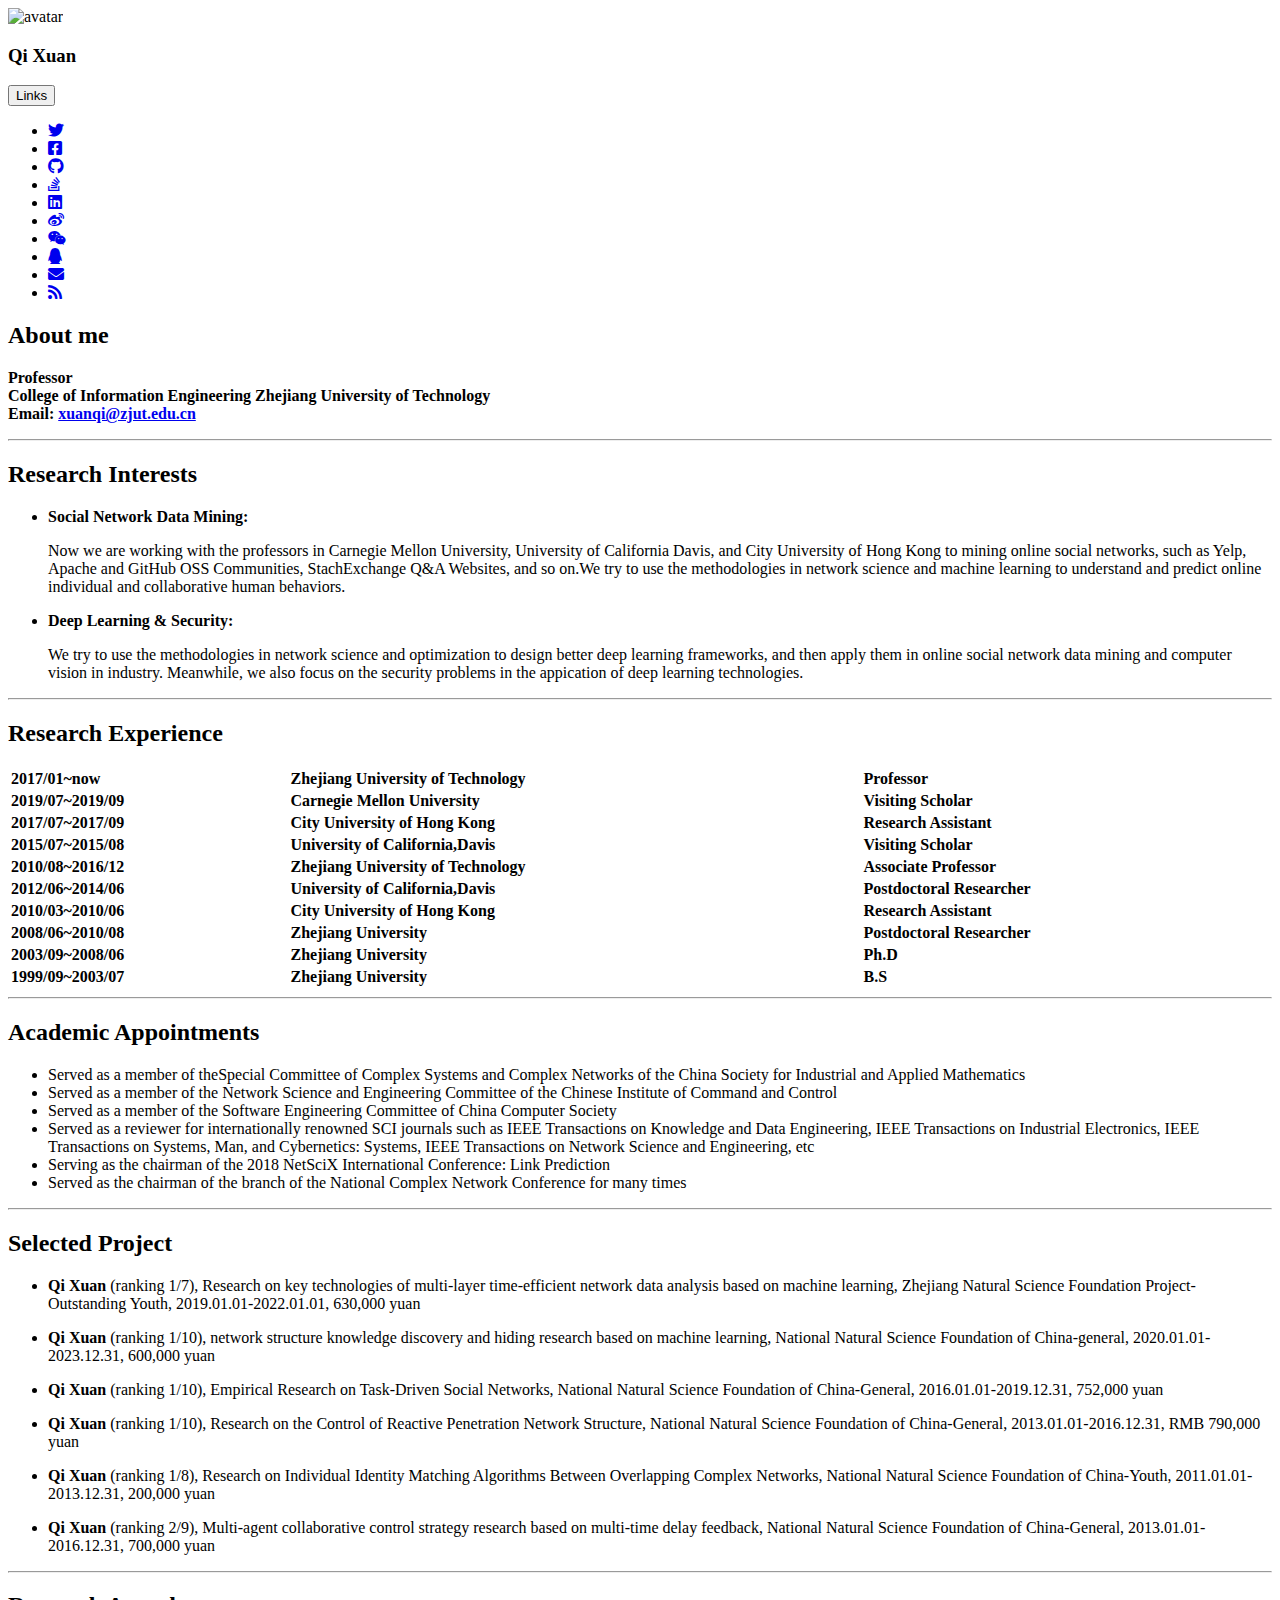
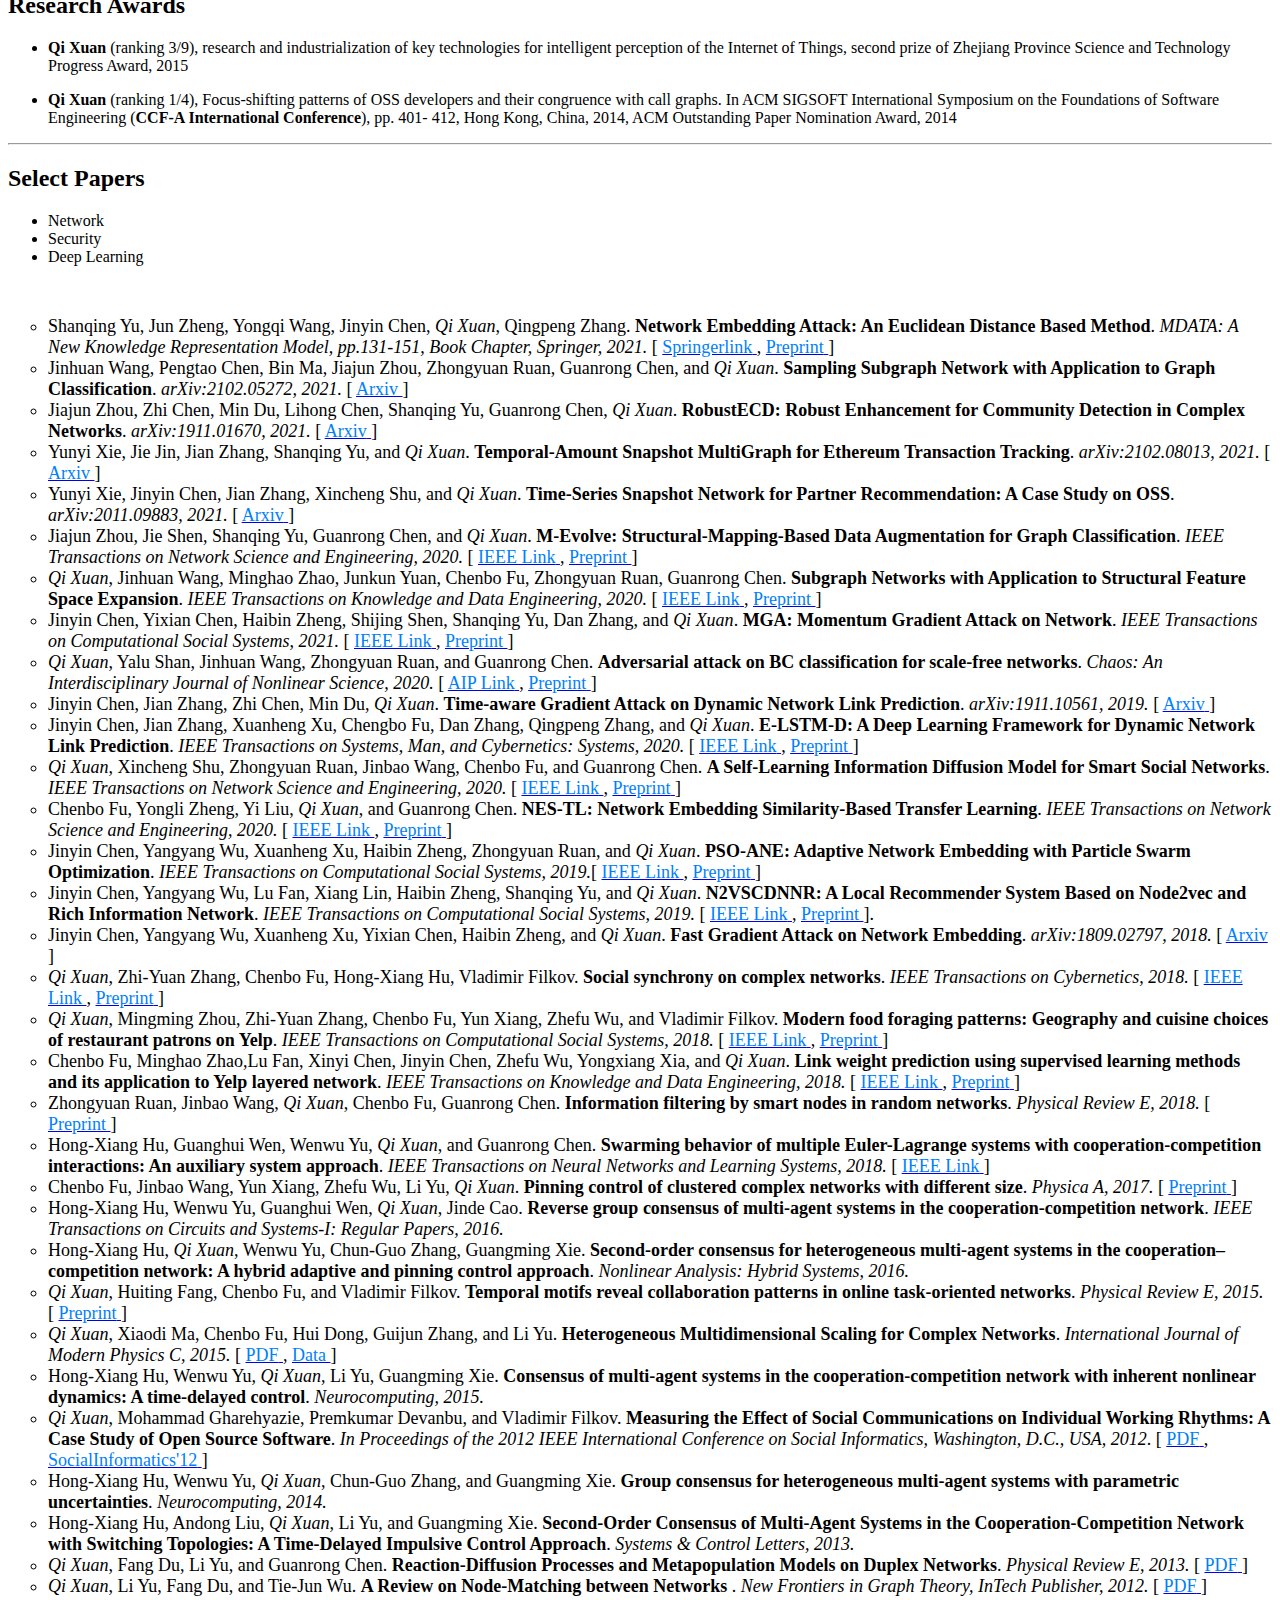
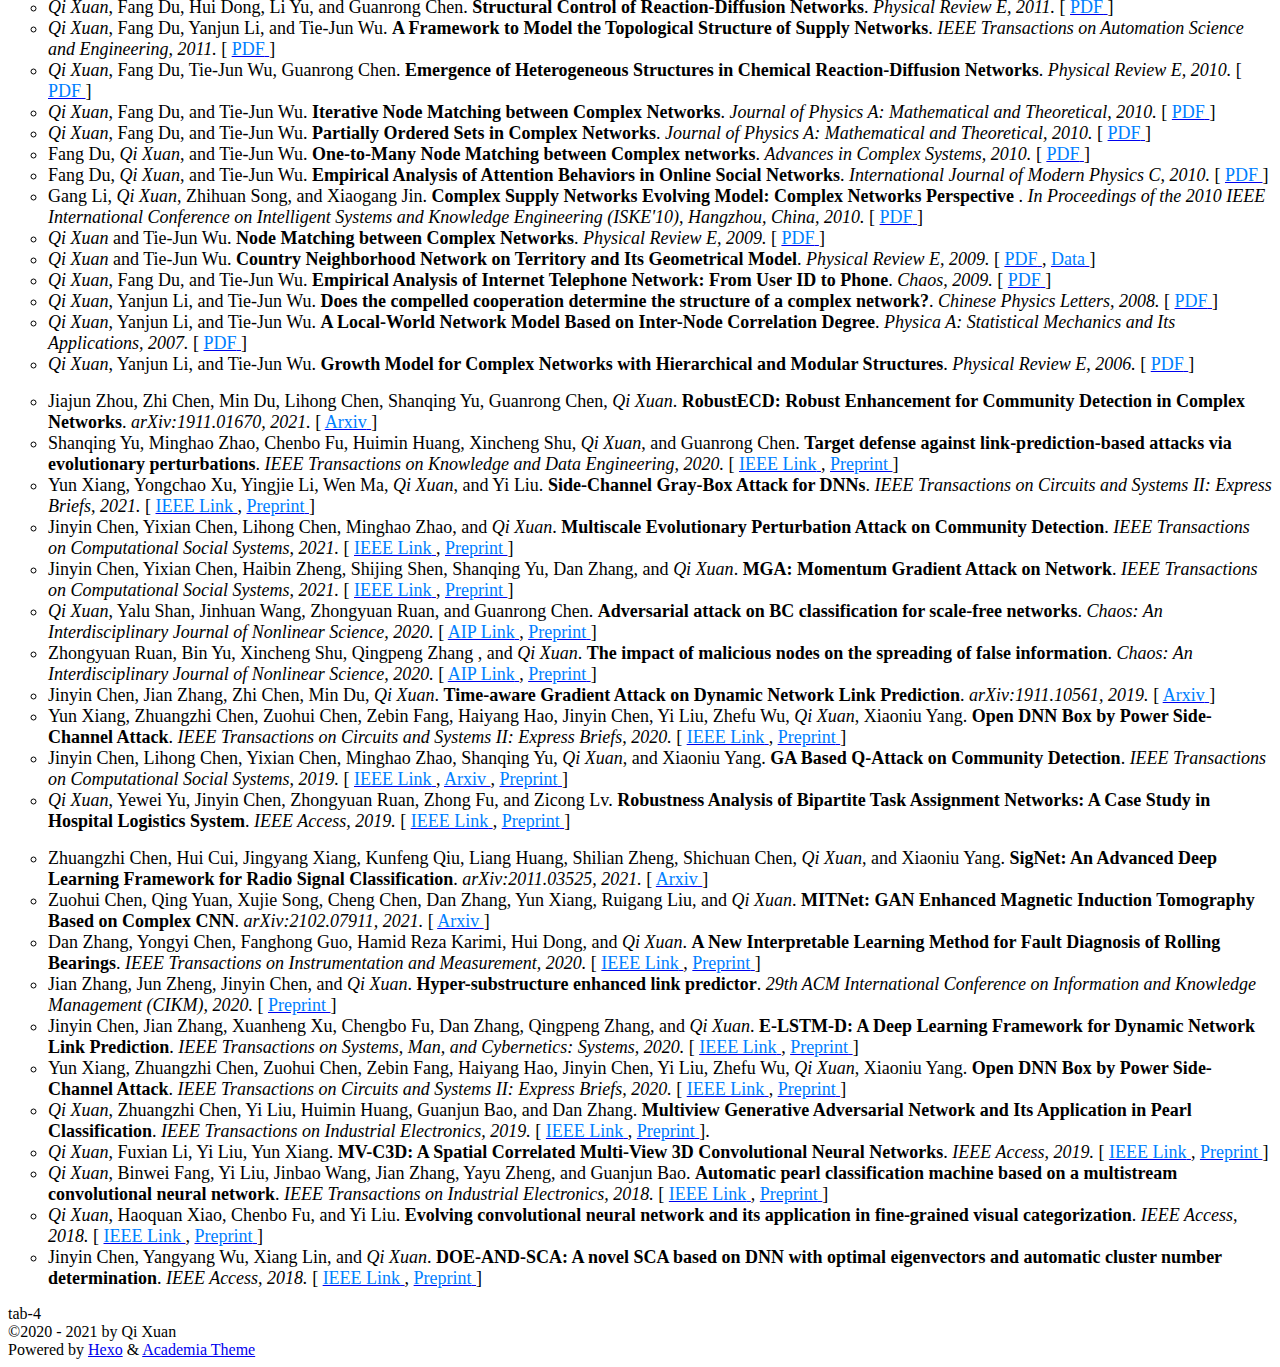
==== commit 0a29a486: "Site updated: 2021-08-27 17:41:52" ====
--- a/index.html
+++ b/index.html
@@ -1,4 +1,4 @@
-<!DOCTYPE html><html lang="en"><head><meta charset="UTF-8"><meta http-equiv="X-UA-Compatible" content="IE=edge"><meta name="viewport" content="width=device-width, initial-scale=1, maximum-scale=5"><title>Homepage</title><meta name="author" content="Qi Xuan"><link rel="shortcut icon" href="/xqhomepage/img/favicon.png"><link rel="stylesheet" href="/xqhomepage/css/index.css"><link rel="stylesheet" href="https://cdn.jsdelivr.net/npm/@fortawesome/fontawesome-free@5.13.0/css/all.min.css"><meta name="generator" content="Hexo 5.4.0"></head><body><header id="page_header"></header><main id="page_main"><div class="side-card sticky"><div class="card-wrap" itemscope itemtype="http://schema.org/Person"><div class="author-avatar"><img class="avatar-img" src="/xqhomepage/img/%E8%AF%81%E4%BB%B6%E7%85%A7.png" onerror="this.onerror=null;this.src='/xqhomepage/img/profile.png'" alt="avatar"></div><div class="author-discrip"><h3>Qi Xuan</h3><p class="author-bio"></p></div><div class="author-links"><button class="btn m-social-links">Links</button><ul class="social-icons"><li><a class="social-icon" href="/" target="_blank"><i class="fab fa-twitter" aria-hidden="true"></i></a></li><li><a class="social-icon" href="/" target="_blank"><i class="fab fa-facebook-square" aria-hidden="true"></i></a></li><li><a class="social-icon" href="/" target="_blank"><i class="fab fa-github" aria-hidden="true"></i></a></li><li><a class="social-icon" href="/" target="_blank"><i class="fab fa-stack-overflow" aria-hidden="true"></i></a></li><li><a class="social-icon" href="/" target="_blank"><i class="fab fa-linkedin" aria-hidden="true"></i></a></li><li><a class="social-icon" href="/" target="_blank"><i class="fab fa-weibo" aria-hidden="true"></i></a></li><li><a class="social-icon" href="/" target="_blank"><i class="fab fa-weixin" aria-hidden="true"></i></a></li><li><a class="social-icon" href="/" target="_blank"><i class="fab fa-qq" aria-hidden="true"></i></a></li><li><a class="social-icon" href="xuanqi@zjut.edu.cn" target="_blank"><i class="fas fa-envelope" aria-hidden="true"></i></a></li><li><a class="social-icon" href="/" target="_blank"><i class="fas fa-rss" aria-hidden="true"></i></a></li></ul></div></div></div><div class="page" itemscope itemtype="http://schema.org/CreativeWork"><article><h2 id="About-me"><a href="#About-me" class="headerlink" title="About me"></a>About me</h2><p><strong>Professor</strong><br><strong>College of Information Engineering Zhejiang University of Technology</strong><br><strong>Email: <a href="mailto:&#120;&#x75;&#x61;&#x6e;&#x71;&#x69;&#64;&#122;&#106;&#x75;&#116;&#x2e;&#x63;&#110;">&#120;&#x75;&#x61;&#x6e;&#x71;&#x69;&#64;&#122;&#106;&#x75;&#116;&#x2e;&#x63;&#110;</a></strong></p>
+<!DOCTYPE html><html lang="en"><head><meta charset="UTF-8"><meta http-equiv="X-UA-Compatible" content="IE=edge"><meta name="viewport" content="width=device-width, initial-scale=1, maximum-scale=5"><title>Homepage</title><meta name="author" content="Qi Xuan"><link rel="shortcut icon" href="/xqhomepage/img/favicon.png"><link rel="stylesheet" href="/xqhomepage/css/index.css"><link rel="stylesheet" href="https://cdn.jsdelivr.net/npm/@fortawesome/fontawesome-free@5.13.0/css/all.min.css"><meta name="generator" content="Hexo 5.4.0"></head><body><header id="page_header"></header><main id="page_main"><div class="side-card sticky"><div class="card-wrap" itemscope itemtype="http://schema.org/Person"><div class="author-avatar"><img class="avatar-img" src="/xqhomepage/img/%E8%AF%81%E4%BB%B6%E7%85%A7.png" onerror="this.onerror=null;this.src='/xqhomepage/img/profile.png'" alt="avatar"></div><div class="author-discrip"><h3>Qi Xuan</h3><p class="author-bio"></p></div><div class="author-links"><button class="btn m-social-links">Links</button><ul class="social-icons"><li><a class="social-icon" href="/" target="_blank"><i class="fab fa-twitter" aria-hidden="true"></i></a></li><li><a class="social-icon" href="/" target="_blank"><i class="fab fa-facebook-square" aria-hidden="true"></i></a></li><li><a class="social-icon" href="/" target="_blank"><i class="fab fa-github" aria-hidden="true"></i></a></li><li><a class="social-icon" href="/" target="_blank"><i class="fab fa-stack-overflow" aria-hidden="true"></i></a></li><li><a class="social-icon" href="/" target="_blank"><i class="fab fa-linkedin" aria-hidden="true"></i></a></li><li><a class="social-icon" href="/" target="_blank"><i class="fab fa-weibo" aria-hidden="true"></i></a></li><li><a class="social-icon" href="/" target="_blank"><i class="fab fa-weixin" aria-hidden="true"></i></a></li><li><a class="social-icon" href="/" target="_blank"><i class="fab fa-qq" aria-hidden="true"></i></a></li><li><a class="social-icon" href="xuanqi@zjut.edu.cn" target="_blank"><i class="fas fa-envelope" aria-hidden="true"></i></a></li><li><a class="social-icon" href="/" target="_blank"><i class="fas fa-rss" aria-hidden="true"></i></a></li></ul></div></div></div><div class="page" itemscope itemtype="http://schema.org/CreativeWork"><article><h2 id="About-me"><a href="#About-me" class="headerlink" title="About me"></a>About me</h2><p><strong>Professor</strong><br><strong>College of Information Engineering Zhejiang University of Technology</strong><br><strong>Email: <a href="mailto:&#120;&#117;&#97;&#110;&#x71;&#x69;&#64;&#x7a;&#106;&#x75;&#116;&#x2e;&#101;&#100;&#x75;&#46;&#99;&#110;">&#120;&#117;&#97;&#110;&#x71;&#x69;&#64;&#x7a;&#106;&#x75;&#116;&#x2e;&#101;&#100;&#x75;&#46;&#99;&#110;</a></strong></p>
 <hr>
 <h2 id="Research-Interests"><a href="#Research-Interests" class="headerlink" title="Research Interests"></a>Research Interests</h2><ul>
 <li><p><strong>Social Network Data Mining:</strong> </p>
